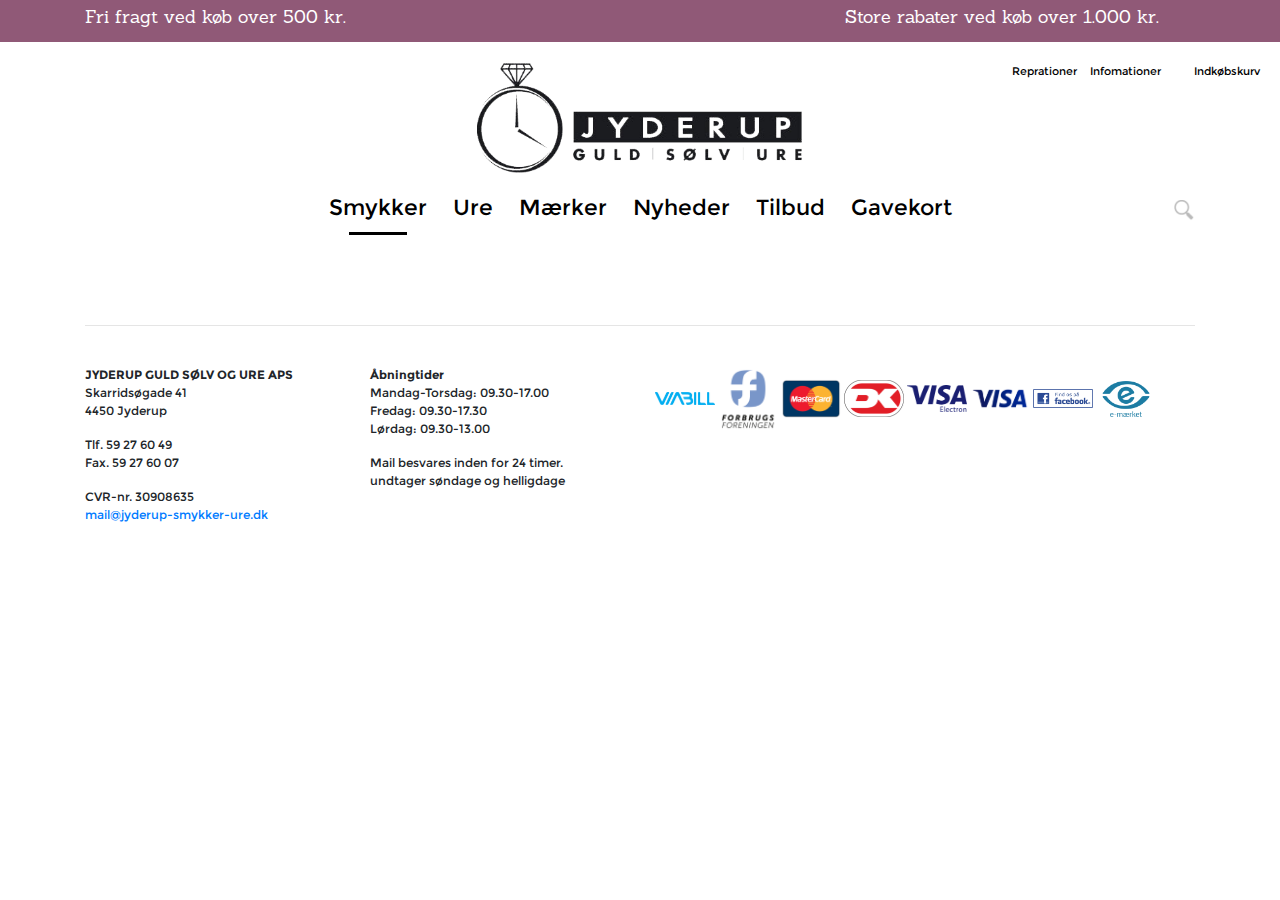
==== basic.html @ a2bbff63 "new" ====
<!DOCTYPE html>
<html lang="da-DK">

<head>
    <meta charset="UTF-8">
    <meta name="viewport" content="width=device-width, initial-scale=1">
    <title>Jyderup</title>
    <!-- bootstrap css -->
    <link rel="stylesheet" href="bootstrap/css/bootstrap-reboot.min.css">
    <link rel="stylesheet" href="bootstrap/css/bootstrap-grid.min.css">
    <link rel="stylesheet" href="bootstrap/css/bootstrap.min.css">

    <!-- font awesome -->
    <link rel="stylesheet" href="https://use.fontawesome.com/releases/v5.0.13/css/all.css" integrity="sha384-DNOHZ68U8hZfKXOrtjWvjxusGo9WQnrNx2sqG0tfsghAvtVlRW3tvkXWZh58N9jp" crossorigin="anonymous">

    <!-- eget -->
    <link rel="stylesheet" href="css/style.css">

    <!-- jquery -->
    <script src="https://ajax.googleapis.com/ajax/libs/jquery/3.3.1/jquery.min.js"></script>
    <script src="https://cdnjs.cloudflare.com/ajax/libs/popper.js/1.14.0/umd/popper.min.js"></script>
    <!-- bootstrap script -->
    <script src="bootstrap/js/bootstrap.min.js"></script>
    <!-- script til siden -->
    <script src="script/functions.js"></script>


</head>

<body>
    <header>
        <section class="topbar">
            <div class="container">
                <div class="row">
                    <span class="col-lg-4 col-md-6 col-sm-12 col-xs-12">Fri fragt ved køb over 500 kr.</span>
                    <span class="col-lg-4"></span>
                    <span class="col-lg-4 col-md-6 col-sm-12 col-xs-12">Store rabater ved køb over 1.000 kr.</span>
                </div>
            </div>
        </section>

        <section class="other-menu container-fluid">
            <div class="row">
                <span class="col-md-4"></span>
                <picture class="col-md-4 logo">
                <img class="w-100" src="gfx/logo-jyderup.png" alt="logo">
                </picture>
                <ul class="col-md-4">
                    <li>
                        <a href="#">Reprationer</a>
                    </li>
                    <li>
                        <a href="#">Infomationer</a>
                    </li>
                    <li>
                        <a href="#"><i class="fas fa-gift"></i></a>
                    </li>
                    <li>
                        <a href="#"><i class="far fa-user"></i></a>
                        <div class="brugerlogin">
                            <form action="/action_page.php">
                                <div class="form-group">
                                    <input type="text" class="form-control" id="usr" name="username" placeholder="Brugernavn">
                                </div>
                                <div class="form-group">
                                    <input type="password" class="form-control" id="pwd" name="password" placeholder="Adgangskode">
                                </div>
                                <button type="submit" class="btn theme-color">LOGIN</button>
                            </form>
                            <a href="#">Ny Bruger</a>
                            <a href="#">Glemt kode?</a>
                            <hr>
                            <p style="width: 300px;">Hvis du tidligere har oprettet en bruger, eller købt noget i vores online-butik, kan du logge ind her. Hvis ikke, skal du først oprette en bruger. Med en bruger kan du blandt andet oprette en ønskeliste, som du kan sende til venner og familie, samt du kan følge status på dine ordrer.</p>
                        </div>
                    </li>
                    <li>
                        <a href="#"><i class="fas fa-shopping-bag"></i> Indkøbskurv</a>
                        <div class="shopping-bag">
                            <ul>
                                <li>
                                    <div>
                                        <a href="#">
                                            <img src="http://icons.iconarchive.com/icons/dapino/summer-holiday/256/photo-icon.png" alt="">
                                        </a>
                                        <span>
                                        <p><strong>something</strong></p>
                                        <p><strong>9.000</strong></p>
                                        <p>Antal: 1</p>
</span>
                                    </div>
                                </li>
                                <li>
                                    <div>
                                        <a href="#">
                                            <img src="http://icons.iconarchive.com/icons/dapino/summer-holiday/256/photo-icon.png" alt="">
                                        </a>
                                        <span>
                                        <p><strong>something</strong></p>
                                        <p><strong>9.000</strong></p>
                                        <p>Antal: 1</p>
</span>
                                    </div>
                                </li>
                            </ul>
                            <header>
                                <p>Total: 27.000</p>
                            </header>
                            <footer>
                                <div class="cart">
                                    <button type="button" class="btn theme-color" data-toggle="modal" data-target="#myModal">SE KURV</button>
                                </div>
                            </footer>

                        </div>
                    </li>
                </ul>
            </div>
        </section>


        <!-- The Modal -->
        <div class="modal fade" id="myModal">
            <div class="modal-dialog modal-lg">
                <div class="modal-content">


                    <!-- Modal Header -->
                    <div class="modal-header">
                        <button type="button" class="close" data-dismiss="modal">&times;</button>
                    </div>

                    <!-- Modal body -->
                    <div class="modal-body row">
                        <span class="col-lg-4 col-md-12 col-sm-12 col-xs-12">
<p><strong>Betallingsadresse</strong></p>
<input type="text" class="form-control" placeholder="Firmanavn">
<input type="text" class="form-control" placeholder="Navn">
<input type="text" class="form-control" placeholder="Email">
<input type="text" class="form-control" placeholder="Telefon">
<input type="text" class="form-control" placeholder="Vej">
<input type="text" class="form-control" placeholder="Postnummer">
<input type="text" class="form-control" placeholder="By">
<input type="text" class="form-control" placeholder="Land">
<p><strong>LEVERINGSADRESSE</strong></p>
<div class="form-group form-check">
<label class="form-check-label">
<input class="form-check-input" type="checkbox">Samme som betallingsadresse
                            </label>
                            </div>
<p><strong>FRAGT</strong></p>
<select class="form-control" id="sel1">
<option>PostNord - uden omdeling 0DKK</option>
<option>PostNord - med omdeling 35DKK</option>
<option>GLS - 50DKK</option>
</select>


</span>
                        <span class="col-lg-4 col-md-12 col-sm-12 col-xs-12">
<p><strong>Tilvalg</strong></p>
<p>Få gaven pakket ind for 15,00kr<br>set kryds ud for varen</p>
<p><strong>Kommentar til ordren</strong></p>
<textarea rows="2" class="form-control" placeholder="Hvis du har kommentarer eller ønsker i forbindelse med din ordre, så skriv dem her"></textarea>
<p><strong>GAVEKORT</strong></p>
<p>Ønsker du at betale med gavekort, så indtast koden nedenfor.</p>
<input type="text" class="form-control" placeholder="Indtast kode">
<input type="text" class="form-control" placeholder="Indtast beløb">
<button type="button" class="btn theme-color">TILFØJ GAVEKORT TIL BETALLING</button>
<p><strong>RABATKODE</strong></p>
<p>Har du en rabatkode, kan du indtaste den her</p>
<input type="text" class="form-control" placeholder="Indtast kode">
<button type="button" class="btn theme-color">INDLØS RABATKODE</button>
</span>
                        <span class="col-lg-4 col-md-12 col-sm-12 col-xs-12">
                                                    <p><strong>Opsumering</strong></p>
                                                    
                                                    
                                                    <div class="productInCart">
                                                        
                                        
<table>
   <a href="#">
                                            <img src="http://icons.iconarchive.com/icons/dapino/summer-holiday/256/photo-icon.png" alt="">
                                        </a>
    <tbody id="selcetion">
        <tr>
           <td><strong>Something</strong></td>
            <td>
                <input type="number" placeholder="1">
            </td>
            <td><strong>9.000,00</strong></td>
            
        </tr>
        <tr>
            <td></td>
            <td><input type="checkbox"> Indpakning</td>
            <td>+15kr</td>
        </tr>
        
    </tbody>
</table>

                        <hr>
                    </div>
                    
                    <div class="productInCart">
                                                        
                                        
<table>
   <a href="#">
                                            <img src="http://icons.iconarchive.com/icons/dapino/summer-holiday/256/photo-icon.png" alt="">
                                        </a>
    <tbody id="selcetion">
        <tr>
           <td><strong>Something</strong></td>
            <td>
                <input type="number" placeholder="1">
            </td>
            <td><strong>9.000,00</strong></td>
            
        </tr>
        <tr>
            <td></td>
            <td><input type="checkbox"> Indpakning</td>
            <td>+15kr</td>
        </tr>
        
    </tbody>
</table>

                        <hr>
                    </div>

                    <table>
                        <tbody>
                        <tr>
                            <td>TOTAL EX MOMS:</td>
                            <td>20.250,00</td>
                        </tr>
                        <tr>
                            <td>MOMS:</td>
                            <td>6.750,00</td>
                        </tr>
                        <tr>
                            <td>FRAGT:</td>
                            <td>0,00</td>
                        </tr>
                        <p></p>
                        <tr>
                            <td>I ALT:</td>
                            <td>27.000,00</td>
                        </tr>
                    </tbody>
                    </table>
                    <p>Eller kun 299,- pr. md. 0 renter 0 gebyr >></p>
                    <div><button class="btn theme-color">GÅ TIL BETALLING</button></div>
                    <div><button class="btn btn-default">SHOP VIDERE</button></div>

                    <p><strong>OPRET BRUGER</strong></p>
                    <div class="form-group form-check">
<label class="form-check-label">
    <input class="form-check-input" type="checkbox"> Jeg vil gerne oprettes som bruger, så jeg kan logge ind og følge mine ordrer, oprette ønskeliste mv.</label></div>
                    
                    
                    <div class="form-group form-check">
<label class="form-check-label">
                    <input class="form-check-input" type="checkbox">Jeg vil gerne modtage nyhedsbrevet
                        </label></div>
                    <div class="form-group form-check">
<label class="form-check-label">
                    <input class="form-check-input" type="checkbox">Jeg accepterer handels- og leverings-betingelserne.
                        </label></div>
                    </span>
                    </div>


                </div>
            </div>
        </div>


        <!-- streg med info skal være her-->
        <!-- skal indeholde logo, samt login og indkøbskurv..-->
    </header>

    <nav class="navbar navbar-expand-md navbar-light container">
        <!--<a class="navbar-brand" href="#">Navbar</a>-->
        <button class="navbar-toggler" type="button" data-toggle="collapse" data-target="#collapsibleNavbar">
<span class="navbar-toggler-icon"></span>
</button>
        <div class="collapse navbar-collapse" id="collapsibleNavbar">
            <ul class="navbar-nav">

                <li class="nav-item active">
                    <a class="nav-link" href="#">Smykker</a>
                </li>
                <li class="nav-item">
                    <a class="nav-link" href="#">Ure</a>
                </li>
                <li class="nav-item">
                    <a class="nav-link" href="#">Mærker</a>
                </li>
                <li class="nav-item">
                    <a class="nav-link" href="#">Nyheder</a>
                </li>
                <li class="nav-item">
                    <a class="nav-link" href="#">Tilbud</a>
                </li>
                <li class="nav-item">
                    <a class="nav-link" href="#">Gavekort</a>
                </li>
            </ul>
            <span>
<!--<i class="fas fa-search"></i>-->
<div id="wrap">
<form action="" autocomplete="on">
<input id="search" name="search" type="text" placeholder="Hvad leder du efter ?"><input id="search_submit" value="Rechercher" type="submit">
</form>
</div>
</span>
        </div>
    </nav>

    <main class="container">




        <!-- indhold -->






    </main>

    <footer class="container">
        <hr>
        <section class="row">
            <div class="col-12 col-xs-12 col-sm-12 col-md-6 col-lg-3">
                <p><strong>JYDERUP GULD SØLV OG URE APS</strong><br>Skarridsøgade 41<br>4450 Jyderup</p>
                <p>Tlf. 59 27 60 49<br>Fax. 59 27 60 07</p>
                <p>CVR-nr. 30908635<br><a href="mailto:mail@jyderup-smykker-ure.dk">mail@jyderup-smykker-ure.dk</a></p>
            </div>
            <div class="col-12 col-xs-12 col-sm-12 col-md-6 col-lg-3">
                <p><strong>Åbningtider</strong><br>Mandag-Torsdag: 09.30-17.00<br>Fredag: 09.30-17.30<br>Lørdag: 09.30-13.00</p>
                <p>Mail besvares inden for 24 timer.<br>undtager søndage og helligdage</p>
            </div>
            <div class="col-12 col-xs-12 col-sm-12 col-md-12 col-lg-6">
                <span class="flex">
<img src="gfx/kort/viabill.png" alt="">
<img src="gfx/kort/FBF-logo-navn-vertikal-office-Kopi.png" alt="">
<img src="gfx/kort/mastercard_PNG23.png" alt="">
<img src="gfx/kort/DK_Logo_konturstreg.png" alt="">
<img src="gfx/kort/visa-electron-logo-71BEC57E8F-seeklogo.com.png" alt="">
<img src="gfx/kort/visa_PNG4.png" alt="">
<img src="gfx/kort/findOspaaFB.png" alt="">
<img src="gfx/kort/emaerket.png" alt="">
</span>

            </div>
        </section>
    </footer>

</body>

</html>
---- css/style.css ----
@import url(https://fonts.googleapis.com/css?family=Lato:100,300,400,700);@import url(https://raw.github.com/FortAwesome/Font-Awesome/master/docs/assets/css/font-awesome.min.css);*{margin:0;padding:0}html{overflow-x:hidden}body{background-color:#fff !important}@font-face{font-family:montserrat;src:url("../Fonts/Montserrat-Regular.ttf") format("truetype")}@font-face{font-family:montserrat-bold;src:url("../Fonts/Montserrat-Bold.ttf") format("truetype")}@font-face{font-family:Sanchez;src:url("../Fonts/Sanchezregular.otf")}p,body,td{font-family:montserrat;font-size:12px}strong{font-family:montserrat;font-size:14px}input,select,option{font-family:montserrat;font-size:12px !important;line-height:2}textarea{font-family:montserrat;font-size:12px !important}.topbar{color:white;font-size:18px}.topbar span{font-family:Sanchez;font-size:18px}.other-menu.container-fluid>div>ul>li>a{font-family:montserrat;font-size:11px;color:black}#collapsibleNavbar>ul>li>a{font-family:montserrat;font-size:22px;color:black}.other-menu.container-fluid>div>ul>li:nth-child(5)>div>ul>li>div>span>p{margin-bottom:0px;font-family:montserrat;font-size:12px}.other-menu.container-fluid>div>ul>li:nth-child(5)>div>ul>li>div>span>p:nth-child(1) strong{font-size:14px}.other-menu.container-fluid>div>ul>li:nth-child(5)>div>ul>li>div>span>p:nth-child(2) strong{font-size:18px}.other-menu.container-fluid>div>ul>li:nth-child(5)>div>header>p{font-family:montserrat;font-size:18px}.other-menu.container-fluid>div>ul>li:nth-child(5)>div>footer>div>button{font-family:montserrat;font-size:18px;text-align:center}.shopping-bag ul li div p{color:#cccccc}.shopping-bag ul li div p strong{color:#000}body>header>section.other-menu.container-fluid>div>ul>li:nth-child(4)>div{font-family:montserrat;font-size:12px}body>header>section.other-menu.container-fluid>div>ul>li:nth-child(4)>div form div input{font-family:montserrat;font-size:14px}body>header>section.other-menu.container-fluid>div>ul>li:nth-child(4)>div form button{font-size:18px}.breadcrum{margin-top:20px;margin-bottom:30px}.breadcrum a{font-family:montserrat;font-size:14px;color:gray}body>main>section>article>div>div.col-lg-9 h2{font-family:Sanchez;font-size:32px}aside .card .card-body a{font-family:montserrat;font-size:14px;color:black;text-align:left}aside .card .card-body li label{font-family:montserrat;font-size:12px}.itemslist span a p:nth-child(2){color:black;font-family:montserrat;font-size:14px}.itemslist span a p:nth-child(3){color:#666666;font-family:montserrat;font-size:14px}.itemslist span a p:nth-child(4){color:black;font-family:montserrat;font-size:18px}body>footer>section>div>p>strong{font-family:montserrat-bold;font-size:12px}body>footer>section{font-family:montserrat;font-size:12px}.theme-color{background-color:#905977 !important;color:#fff !important}.topbar{background-color:#905977;height:42px;width:100%;padding:6px 0}.other-menu{float:right}.other-menu div .logo{padding:0 50px}.other-menu div .logo img{margin-top:20px}.other-menu div ul{margin-top:20px;padding-left:0 !important;text-align:right}.other-menu div ul li{display:inline}.other-menu div ul li:hover>div{opacity:1;z-index:99999999}.other-menu div ul li a{margin:0 5px}.other-menu div ul li .brugerlogin{z-index:-1;position:absolute;opacity:0;right:30px;border:1px solid #cccccc;padding-left:10px;padding-right:10px;padding-bottom:10px;padding-top:10px;background-color:white;transition:0.5s}.other-menu div ul li .brugerlogin p{max-width:300px;text-align:left}.other-menu div ul li .brugerlogin form .btn{width:100%}.other-menu div ul li .shopping-bag{z-index:-1;position:absolute;opacity:0;right:30px;border:1px solid #cccccc;padding-left:10px;padding-right:10px;padding-bottom:10px;background-color:white;transition:0.5s}.other-menu div ul li .shopping-bag ul li{display:block}.other-menu div ul li .shopping-bag ul li div{width:250px;float:right}.other-menu div ul li .shopping-bag ul li div a{float:left;height:90px}.other-menu div ul li .shopping-bag ul li div a img{margin-top:0px;height:90px}.other-menu div ul li .shopping-bag ul li div p{font-size:0.8rem}.other-menu div ul li .shopping-bag ul li div p strong{font-size:1rem}body>header>section.other-menu.container-fluid>div>ul>li:nth-child(4)>div>a:nth-child(2){float:left}body>header>section.other-menu.container-fluid>div>ul>li:nth-child(4)>div>form{margin-bottom:5px}#myModal div.modal-header{border:0;padding-bottom:0;margin-top:-25px}#myModal div.modal-header button{text-align:right;margin-top:5px}#myModal div.modal-body{padding-top:0}.productInCart table{display:inline-block}.productInCart a img{height:90px}.productInCart tbody{display:inherit}input,textarea{border-radius:0px}#myModal>div>div>div.modal-body.row>span:nth-child(1)>input,#myModal>div>div>div.modal-body.row>span:nth-child(2)>input{margin-bottom:5px}#myModal>div>div>div.modal-body.row>span:nth-child(2)>p:nth-child(10),#myModal>div>div>div.modal-body.row>span:nth-child(2)>p:nth-child(5){margin-top:10px}#selcetion>tr>td input{width:35px}#selcetion>tr>td button{width:20px}nav div{margin-bottom:32px}nav div ul{margin:0 auto}nav div ul li{margin:0 5px}nav div ul li.active{border-bottom:medium solid transparent;border-image:linear-gradient(to right, #fff 0%, #fff 25%, #000 25%, #000 75%, #fff 75%, #fff 100%);border-top:0px;border-image-slice:1}nav div span{position:absolute;right:5px}.bruger-login{display:none}#wrap{margin:5px 10px;display:inline-block;position:relative;height:20px;float:right;padding:0;position:relative}#wrap>form input[type="text"]{height:22px;font-size:18px;display:inline-block;border:none;outline:none;color:#555;padding:3px;padding-right:60px;width:0px;position:absolute;top:0;right:0;background:none;z-index:3;transition:width 0.4s cubic-bezier(0, 0.795, 0, 1);cursor:pointer}#wrap>form input[type="text"]:focus:hover{border-bottom:1px solid #BBB}#wrap>form input[type="text"]:focus{width:270px;z-index:1;border-bottom:1px solid #BBB;cursor:text}#wrap>form input[type="submit"]{height:22px;width:22px;display:inline-block;color:red;float:right;background:url([data-uri]) center center no-repeat;background-size:22px 22px;text-indent:-10000px;border:none;position:absolute;top:0;right:0;z-index:2;cursor:pointer;opacity:0.4;cursor:pointer;transition:opacity .4s ease}#wrap>form input[type="submit"]:hover{opacity:0.8}.btn{border-radius:0rem;width:100%}body>main>section:nth-child(2)>aside>div>div>ul>li:nth-child(2){margin-top:15px}body>main>section:nth-child(2)>article>div>span>a>p{margin-bottom:0;text-align:center}.card{border-radius:0px}@media screen and (min-width: 992px){.modal-lg{max-width:90%}}.card{border-right:0px;border-left:0px}.card .card-body ul a{color:black;margin-bottom:0px}.card .card-body ul li{margin-bottom:0}.produkt-side>section>article>div{margin-top:80px}.produkt-side>section>article>div h1{font-size:22px}.produkt-side>section>article>div p{color:#666666}.produkt-side>section>article>div .altPayment{color:#905977}@media screen and (min-width: 768px){body>main>section:nth-child(2)>aside>button{display:none}#filter{display:block !important}}footer hr{margin-bottom:40px;margin-top:50px}.flex img{max-width:60px}
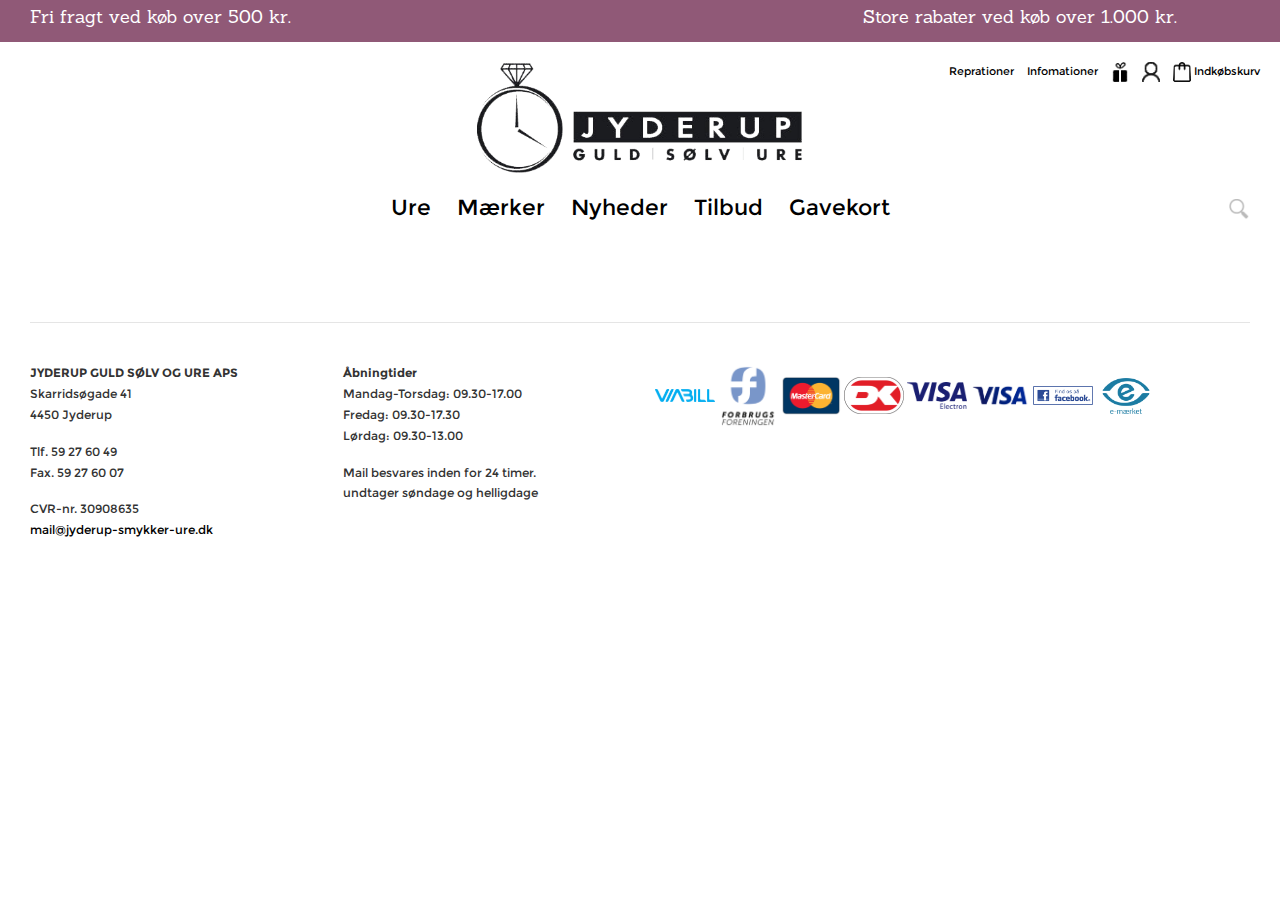
==== commit 9f74fb83: "big change" ====
--- a/basic.html
+++ b/basic.html
@@ -12,6 +12,8 @@
 
     <!-- font awesome -->
     <link rel="stylesheet" href="https://use.fontawesome.com/releases/v5.0.13/css/all.css" integrity="sha384-DNOHZ68U8hZfKXOrtjWvjxusGo9WQnrNx2sqG0tfsghAvtVlRW3tvkXWZh58N9jp" crossorigin="anonymous">
+
+
 
     <!-- eget -->
     <link rel="stylesheet" href="css/style.css">
@@ -45,7 +47,7 @@
                 <picture class="col-md-4 logo">
                 <img class="w-100" src="gfx/logo-jyderup.png" alt="logo">
                 </picture>
-                <ul class="col-md-4">
+                <ul id="sec-menu" class="col-md-4">
                     <li>
                         <a href="#">Reprationer</a>
                     </li>
@@ -53,10 +55,10 @@
                         <a href="#">Infomationer</a>
                     </li>
                     <li>
-                        <a href="#"><i class="fas fa-gift"></i></a>
-                    </li>
-                    <li>
-                        <a href="#"><i class="far fa-user"></i></a>
+                        <a href="#"><img src="gfx/gift.png" height="20px" alt=""></a>
+                    </li>
+                    <li>
+                        <a href="#"><img src="gfx/user.png" height="20px" alt=""></a>
                         <div class="brugerlogin">
                             <form action="/action_page.php">
                                 <div class="form-group">
@@ -74,7 +76,7 @@
                         </div>
                     </li>
                     <li>
-                        <a href="#"><i class="fas fa-shopping-bag"></i> Indkøbskurv</a>
+                        <a href="#"><img src="gfx/shopping-bag.png" height="20px" alt=""> Indkøbskurv</a>
                         <div class="shopping-bag">
                             <ul>
                                 <li>
--- a/css/style.css
+++ b/css/style.css
@@ -1 +1 @@
-@import url(https://fonts.googleapis.com/css?family=Lato:100,300,400,700);@import url(https://raw.github.com/FortAwesome/Font-Awesome/master/docs/assets/css/font-awesome.min.css);*{margin:0;padding:0}html{overflow-x:hidden}body{background-color:#fff !important}@font-face{font-family:montserrat;src:url("../Fonts/Montserrat-Regular.ttf") format("truetype")}@font-face{font-family:montserrat-bold;src:url("../Fonts/Montserrat-Bold.ttf") format("truetype")}@font-face{font-family:Sanchez;src:url("../Fonts/Sanchezregular.otf")}p,body,td{font-family:montserrat;font-size:12px}strong{font-family:montserrat;font-size:14px}input,select,option{font-family:montserrat;font-size:12px !important;line-height:2}textarea{font-family:montserrat;font-size:12px !important}.topbar{color:white;font-size:18px}.topbar span{font-family:Sanchez;font-size:18px}.other-menu.container-fluid>div>ul>li>a{font-family:montserrat;font-size:11px;color:black}#collapsibleNavbar>ul>li>a{font-family:montserrat;font-size:22px;color:black}.other-menu.container-fluid>div>ul>li:nth-child(5)>div>ul>li>div>span>p{margin-bottom:0px;font-family:montserrat;font-size:12px}.other-menu.container-fluid>div>ul>li:nth-child(5)>div>ul>li>div>span>p:nth-child(1) strong{font-size:14px}.other-menu.container-fluid>div>ul>li:nth-child(5)>div>ul>li>div>span>p:nth-child(2) strong{font-size:18px}.other-menu.container-fluid>div>ul>li:nth-child(5)>div>header>p{font-family:montserrat;font-size:18px}.other-menu.container-fluid>div>ul>li:nth-child(5)>div>footer>div>button{font-family:montserrat;font-size:18px;text-align:center}.shopping-bag ul li div p{color:#cccccc}.shopping-bag ul li div p strong{color:#000}body>header>section.other-menu.container-fluid>div>ul>li:nth-child(4)>div{font-family:montserrat;font-size:12px}body>header>section.other-menu.container-fluid>div>ul>li:nth-child(4)>div form div input{font-family:montserrat;font-size:14px}body>header>section.other-menu.container-fluid>div>ul>li:nth-child(4)>div form button{font-size:18px}.breadcrum{margin-top:20px;margin-bottom:30px}.breadcrum a{font-family:montserrat;font-size:14px;color:gray}body>main>section>article>div>div.col-lg-9 h2{font-family:Sanchez;font-size:32px}aside .card .card-body a{font-family:montserrat;font-size:14px;color:black;text-align:left}aside .card .card-body li label{font-family:montserrat;font-size:12px}.itemslist span a p:nth-child(2){color:black;font-family:montserrat;font-size:14px}.itemslist span a p:nth-child(3){color:#666666;font-family:montserrat;font-size:14px}.itemslist span a p:nth-child(4){color:black;font-family:montserrat;font-size:18px}body>footer>section>div>p>strong{font-family:montserrat-bold;font-size:12px}body>footer>section{font-family:montserrat;font-size:12px}.theme-color{background-color:#905977 !important;color:#fff !important}.topbar{background-color:#905977;height:42px;width:100%;padding:6px 0}.other-menu{float:right}.other-menu div .logo{padding:0 50px}.other-menu div .logo img{margin-top:20px}.other-menu div ul{margin-top:20px;padding-left:0 !important;text-align:right}.other-menu div ul li{display:inline}.other-menu div ul li:hover>div{opacity:1;z-index:99999999}.other-menu div ul li a{margin:0 5px}.other-menu div ul li .brugerlogin{z-index:-1;position:absolute;opacity:0;right:30px;border:1px solid #cccccc;padding-left:10px;padding-right:10px;padding-bottom:10px;padding-top:10px;background-color:white;transition:0.5s}.other-menu div ul li .brugerlogin p{max-width:300px;text-align:left}.other-menu div ul li .brugerlogin form .btn{width:100%}.other-menu div ul li .shopping-bag{z-index:-1;position:absolute;opacity:0;right:30px;border:1px solid #cccccc;padding-left:10px;padding-right:10px;padding-bottom:10px;background-color:white;transition:0.5s}.other-menu div ul li .shopping-bag ul li{display:block}.other-menu div ul li .shopping-bag ul li div{width:250px;float:right}.other-menu div ul li .shopping-bag ul li div a{float:left;height:90px}.other-menu div ul li .shopping-bag ul li div a img{margin-top:0px;height:90px}.other-menu div ul li .shopping-bag ul li div p{font-size:0.8rem}.other-menu div ul li .shopping-bag ul li div p strong{font-size:1rem}body>header>section.other-menu.container-fluid>div>ul>li:nth-child(4)>div>a:nth-child(2){float:left}body>header>section.other-menu.container-fluid>div>ul>li:nth-child(4)>div>form{margin-bottom:5px}#myModal div.modal-header{border:0;padding-bottom:0;margin-top:-25px}#myModal div.modal-header button{text-align:right;margin-top:5px}#myModal div.modal-body{padding-top:0}.productInCart table{display:inline-block}.productInCart a img{height:90px}.productInCart tbody{display:inherit}input,textarea{border-radius:0px}#myModal>div>div>div.modal-body.row>span:nth-child(1)>input,#myModal>div>div>div.modal-body.row>span:nth-child(2)>input{margin-bottom:5px}#myModal>div>div>div.modal-body.row>span:nth-child(2)>p:nth-child(10),#myModal>div>div>div.modal-body.row>span:nth-child(2)>p:nth-child(5){margin-top:10px}#selcetion>tr>td input{width:35px}#selcetion>tr>td button{width:20px}nav div{margin-bottom:32px}nav div ul{margin:0 auto}nav div ul li{margin:0 5px}nav div ul li.active{border-bottom:medium solid transparent;border-image:linear-gradient(to right, #fff 0%, #fff 25%, #000 25%, #000 75%, #fff 75%, #fff 100%);border-top:0px;border-image-slice:1}nav div span{position:absolute;right:5px}.bruger-login{display:none}#wrap{margin:5px 10px;display:inline-block;position:relative;height:20px;float:right;padding:0;position:relative}#wrap>form input[type="text"]{height:22px;font-size:18px;display:inline-block;border:none;outline:none;color:#555;padding:3px;padding-right:60px;width:0px;position:absolute;top:0;right:0;background:none;z-index:3;transition:width 0.4s cubic-bezier(0, 0.795, 0, 1);cursor:pointer}#wrap>form input[type="text"]:focus:hover{border-bottom:1px solid #BBB}#wrap>form input[type="text"]:focus{width:270px;z-index:1;border-bottom:1px solid #BBB;cursor:text}#wrap>form input[type="submit"]{height:22px;width:22px;display:inline-block;color:red;float:right;background:url([data-uri]) center center no-repeat;background-size:22px 22px;text-indent:-10000px;border:none;position:absolute;top:0;right:0;z-index:2;cursor:pointer;opacity:0.4;cursor:pointer;transition:opacity .4s ease}#wrap>form input[type="submit"]:hover{opacity:0.8}.btn{border-radius:0rem;width:100%}body>main>section:nth-child(2)>aside>div>div>ul>li:nth-child(2){margin-top:15px}body>main>section:nth-child(2)>article>div>span>a>p{margin-bottom:0;text-align:center}.card{border-radius:0px}@media screen and (min-width: 992px){.modal-lg{max-width:90%}}.card{border-right:0px;border-left:0px}.card .card-body ul a{color:black;margin-bottom:0px}.card .card-body ul li{margin-bottom:0}.produkt-side>section>article>div{margin-top:80px}.produkt-side>section>article>div h1{font-size:22px}.produkt-side>section>article>div p{color:#666666}.produkt-side>section>article>div .altPayment{color:#905977}@media screen and (min-width: 768px){body>main>section:nth-child(2)>aside>button{display:none}#filter{display:block !important}}footer hr{margin-bottom:40px;margin-top:50px}.flex img{max-width:60px}
+@import url(https://fonts.googleapis.com/css?family=Lato:100,300,400,700);@import url(https://raw.github.com/FortAwesome/Font-Awesome/master/docs/assets/css/font-awesome.min.css);*{margin:0;padding:0}html{overflow-x:hidden}body{background-color:#fff !important}.container{max-width:1250px}@font-face{font-family:montserrat;src:url("../Fonts/Montserrat-Regular.ttf") format("truetype")}@font-face{font-family:montserrat-bold;src:url("../Fonts/Montserrat-Bold.ttf") format("truetype")}@font-face{font-family:Sanchez;src:url("../Fonts/Sanchezregular.otf")}p,body,td{font-family:montserrat;font-size:12px;color:#333 !important}p{line-height:1.3rem}a{color:black}a:hover{text-decoration:none;color:#666666}#andre-ting div h1{text-align:center;font-size:32px;color:#999999;font-family:Sanchez}strong{font-family:montserrat;font-size:14px}input,select,option{font-family:montserrat;font-size:12px !important;line-height:2}textarea{font-family:montserrat;font-size:12px !important}.topbar{color:white;font-size:18px}.topbar span{font-family:Sanchez;font-size:18px}.other-menu.container-fluid>div>ul>li>a{font-family:montserrat;font-size:11px;color:black}#categoriMenu>a{color:black;text-align:left;text-transform:uppercase}#collapsibleNavbar>ul>li>a{font-family:montserrat;font-size:22px;color:black}.other-menu.container-fluid>div>ul>li:nth-child(5)>div>ul>li>div>span>p{margin-bottom:0px;font-family:montserrat;font-size:12px}.other-menu.container-fluid>div>ul>li:nth-child(5)>div>ul>li>div>span>p:nth-child(1) strong{font-size:14px}.other-menu.container-fluid>div>ul>li:nth-child(5)>div>ul>li>div>span>p:nth-child(2) strong{font-size:18px}.other-menu.container-fluid>div>ul>li:nth-child(5)>div>header>p{font-family:montserrat;font-size:18px}.other-menu.container-fluid>div>ul>li:nth-child(5)>div>footer>div>button{font-family:montserrat;font-size:18px;text-align:center}.shopping-bag ul li div p{color:#cccccc}.shopping-bag ul li div p strong{color:#000}#myModal>div>div>div.modal-body.row>span>p>strong{text-transform:uppercase}#myModal>div>div>div.modal-body.row>span:nth-child(1)>p:nth-child(10),#myModal>div>div>div.modal-body.row>span:nth-child(2)>p:nth-child(5),#myModal>div>div>div.modal-body.row>span:nth-child(2)>p:nth-child(10),#myModal>div>div>div.modal-body.row>span:nth-child(3)>p:nth-child(9),#myModal>div>div>div.modal-body.row>span:nth-child(2)>p:nth-child(3){margin-top:20px !important}#myModal>div>div>div.modal-body.row>span>p{margin-bottom:2px !important}#myModal>div>div>div.modal-body.row>span>input{line-height:1.5rem}#myModal>div>div>div.modal-body.row>span:nth-child(3)>div:nth-child(10),#myModal>div>div>div.modal-body.row>span:nth-child(3)>div:nth-child(11){margin-bottom:3px}body>header>section.other-menu.container-fluid>div>ul>li:nth-child(4)>div{font-family:montserrat;font-size:12px}body>header>section.other-menu.container-fluid>div>ul>li:nth-child(4)>div form div input{font-family:montserrat;font-size:14px}body>header>section.other-menu.container-fluid>div>ul>li:nth-child(4)>div form button{font-size:18px}.breadcrum{margin-top:20px;margin-bottom:30px}.breadcrum a{font-family:montserrat;font-size:14px;color:gray}body>main>section>article>div>div.col-lg-9 h2{font-family:Sanchez;font-size:32px}body>main>section:nth-child(2)>article>div.row.itemslist>div.col-lg-3>a{font-family:Sanchez;color:#666666;font-size:18px;margin:2px;line-height:2em;padding:8px 10px 5px 10px}body>main>section:nth-child(2)>article>div.row.itemslist>div.col-lg-3>a.active-site{border:1px solid #996666;background-color:rgba(153,102,102,0.1);border-radius:50%;color:#996666}aside .card .card-body a{font-family:montserrat;font-size:14px;color:black;text-align:left}aside .card .card-body li label{font-family:montserrat;font-size:12px}.itemslist span a p:nth-child(2){color:black;font-family:montserrat;font-size:14px}.itemslist span a p:nth-child(3){color:#666666;font-family:montserrat;font-size:14px}.itemslist span a p:nth-child(4){color:black;font-family:montserrat;font-size:18px}body>footer>section>div>p>strong{font-family:montserrat-bold;font-size:12px}body>footer>section{font-family:montserrat;font-size:12px}footer p,label{color:#333 !important}footer a{color:black}#share a{font-size:1rem}#share a img{height:1.1rem}#share p{display:inline;float:right;font-size:1rem}.tilbud-offer{position:absolute;right:0;margin:6% 8% 6% 6%;float:right;padding:15px 2px;border-radius:50%;background-color:#905977;color:white}.new-produkt{position:absolute;right:0;margin:6% 8% 6% 6%;float:right;padding:15px 2px;border-radius:50%;background-color:#999999;color:white}.theme-color{background-color:#905977 !important;color:#fff !important}.topbar{background-color:#905977;height:42px;width:100%;padding:6px 0}.other-menu{float:right}.other-menu div .logo{padding:0 50px}.other-menu div .logo img{margin-top:20px}.other-menu div ul{margin-top:20px;padding-left:0 !important;text-align:right}.other-menu div ul li{display:inline}.other-menu div ul li:hover>div{opacity:1;z-index:99999999}.other-menu div ul li a{margin:0 5px}.other-menu div ul li .brugerlogin{z-index:-1;position:absolute;opacity:0;right:30px;border:1px solid #cccccc;padding-left:10px;padding-right:10px;padding-bottom:10px;padding-top:10px;background-color:white;transition:0.5s}.other-menu div ul li .brugerlogin p{max-width:300px;text-align:left}.other-menu div ul li .brugerlogin form .btn{width:100%}.other-menu div ul li .shopping-bag{z-index:-1;position:absolute;opacity:0;right:30px;border:1px solid #cccccc;padding-left:10px;padding-right:10px;padding-bottom:10px;background-color:white;transition:0.5s}.other-menu div ul li .shopping-bag ul li{display:block}.other-menu div ul li .shopping-bag ul li div{width:250px;float:right}.other-menu div ul li .shopping-bag ul li div a{float:left;height:90px}.other-menu div ul li .shopping-bag ul li div a img{margin-top:0px;height:90px}.other-menu div ul li .shopping-bag ul li div p{font-size:0.8rem}.other-menu div ul li .shopping-bag ul li div p strong{font-size:1rem}body>header>section.other-menu.container-fluid>div>ul>li:nth-child(4)>div>a:nth-child(2){float:left}body>header>section.other-menu.container-fluid>div>ul>li:nth-child(4)>div>form{margin-bottom:5px}#myModal div.modal-header{border:0;padding-bottom:0;margin-top:-25px}#myModal div.modal-header button{text-align:right;margin-top:5px}#myModal div.modal-body{padding-top:0}.productInCart table{display:inline-block}.productInCart a img{height:90px}.productInCart tbody{display:inherit}input,textarea{border-radius:0px}#myModal>div>div>div.modal-body.row>span:nth-child(1)>input,#myModal>div>div>div.modal-body.row>span:nth-child(2)>input{margin-bottom:5px}#myModal>div>div>div.modal-body.row>span:nth-child(2)>p:nth-child(10),#myModal>div>div>div.modal-body.row>span:nth-child(2)>p:nth-child(5){margin-top:10px}#selcetion>tr>td input{width:35px}#selcetion>tr>td button{width:20px}nav div{margin-bottom:32px}nav div ul{margin:0 auto}nav div ul li{margin:0 5px}nav div ul li.active{border-bottom:medium solid transparent;border-image:linear-gradient(to right, #fff 0%, #fff 25%, #000 25%, #000 75%, #fff 75%, #fff 100%);border-top:0px;border-image-slice:1}nav div span{position:absolute;right:5px}.bruger-login{display:none}#wrap{margin:5px 10px;display:inline-block;position:relative;height:20px;float:right;padding:0;position:relative}#wrap>form input[type="text"]{height:22px;font-size:18px;display:inline-block;border:none;outline:none;color:#555;padding:3px;padding-right:60px;width:0px;position:absolute;top:0;right:0;background:none;z-index:3;transition:width 0.4s cubic-bezier(0, 0.795, 0, 1);cursor:pointer}#wrap>form input[type="text"]:focus:hover{border-bottom:1px solid #BBB}#wrap>form input[type="text"]:focus{width:270px;z-index:1;border-bottom:1px solid #BBB;cursor:text}#wrap>form input[type="submit"]{height:22px;width:22px;display:inline-block;color:red;float:right;background:url([data-uri]) center center no-repeat;background-size:22px 22px;text-indent:-10000px;border:none;position:absolute;top:0;right:0;z-index:2;cursor:pointer;opacity:0.4;cursor:pointer;transition:opacity .4s ease}#wrap>form input[type="submit"]:hover{opacity:0.8}.btn{border-radius:0rem;width:100%}body>main>section:nth-child(2)>aside>div>div>ul>li:nth-child(2){margin-top:15px}body>main>section:nth-child(2)>article>div>span>a>p{margin-bottom:0;text-align:center}.card{border-radius:0px}@media screen and (min-width: 768px){#collapsibleNavbar>ul>li:nth-child(1){display:none}}@media screen and (min-width: 992px){#closer-kategori{display:none}.modal-lg{max-width:90%}}@media screen and (max-width: 991px){#categoriMenu{background-color:white;border-right:1px solid darkgray}}@media screen and (max-width: 767px){body>header>section.other-menu.container-fluid>div>picture{max-width:300px;width:60%;margin:0 auto}#collapsibleNavbar{border-right:1px solid darkgray;min-width:70% !important;position:absolute;padding-top:50px;padding-left:3%;background-color:#fff;z-index:1;height:100vh;transition:0.8s;left:-70%}.show{left:0 !important}}#closer{padding:8px;float:right;margin-right:35px;margin-top:0}#closer-kategori{text-align:right !important;float:right;font-size:2rem}body>main>section:nth-child(1){display:block;margin-right:0px;padding-right:15px}.card{border-right:0px;border-left:0px}.card .card-body ul a{color:black;margin-bottom:0px}.card .card-body ul li{margin-bottom:0}.form-check-label{margin-bottom:5px}.produkt-side>section>article>div{margin-top:80px}.produkt-side>section>article>div h1{font-size:22px}.produkt-side>section>article>div p{color:#666666}.produkt-side>section>article>div .altPayment{color:#905977}span.col-xs-6{width:50%}@media screen and (min-width: 991px){body>main>section:nth-child(2)>aside>button{display:none}#filter{display:block !important}}@media screen and (max-width: 991px){#filter{position:absolute;background-color:lightgray;z-index:1;width:300px;min-height:200vh;left:-300px;transition:0.5s}.showContent{left:0px !important;transition:0.5s}.container{max-width:100%}#clear-all{margin-top:50px}}body>main>section:nth-child(2)>article>div.row.itemslist>span{margin-bottom:50px}#endspace{margin-top:50px}#clear-all{float:right}footer hr{margin-bottom:40px;margin-top:50px}.flex img{max-width:60px}
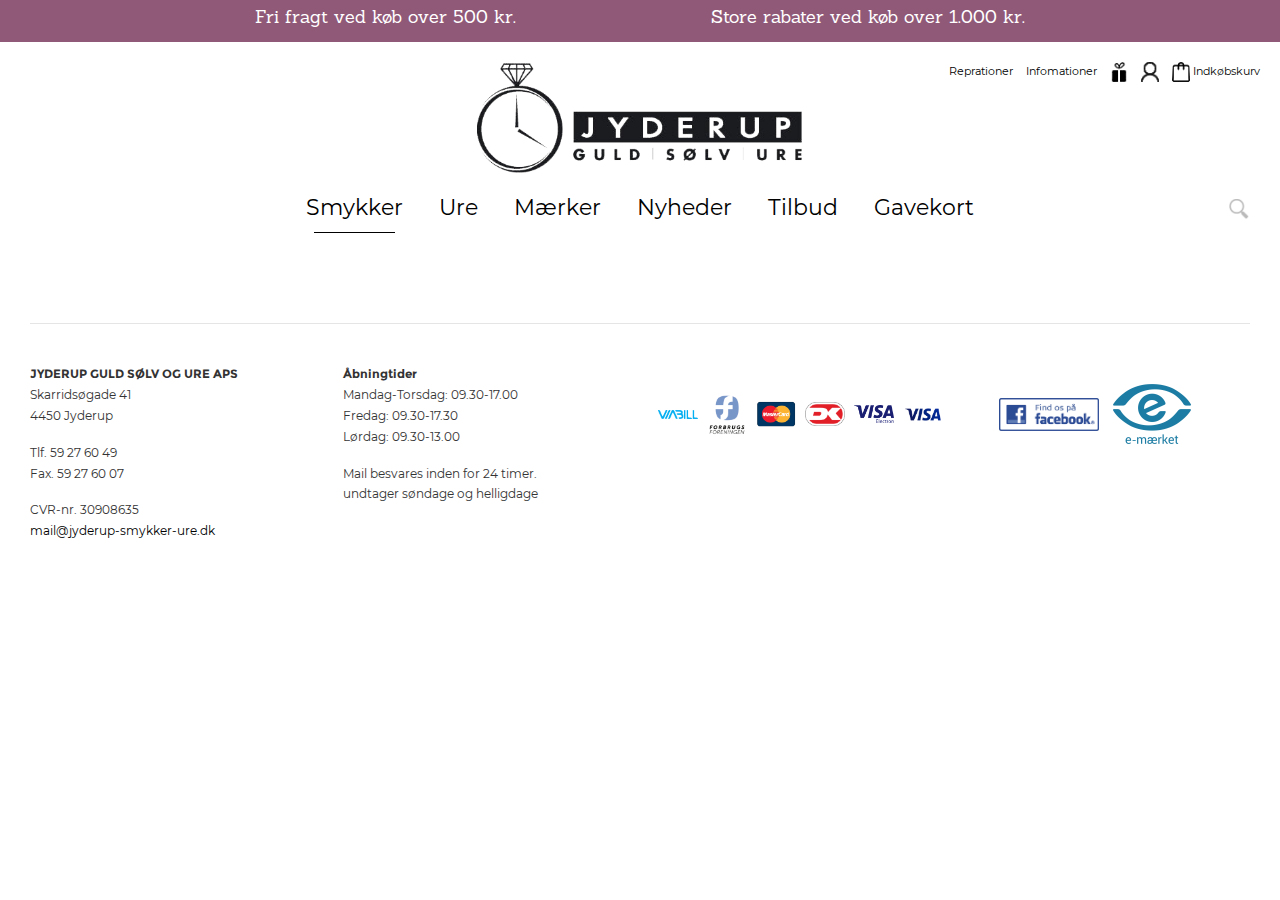
==== commit f4f046c1: "maybe done" ====
--- a/basic.html
+++ b/basic.html
@@ -3,7 +3,7 @@
 
 <head>
     <meta charset="UTF-8">
-    <meta name="viewport" content="width=device-width, initial-scale=1">
+    <meta name="viewport" content="width=device-width, initial-scale=1, viewport-fit=cover">
     <title>Jyderup</title>
     <!-- bootstrap css -->
     <link rel="stylesheet" href="bootstrap/css/bootstrap-reboot.min.css">
@@ -33,10 +33,9 @@
     <header>
         <section class="topbar">
             <div class="container">
-                <div class="row">
-                    <span class="col-lg-4 col-md-6 col-sm-12 col-xs-12">Fri fragt ved køb over 500 kr.</span>
-                    <span class="col-lg-4"></span>
-                    <span class="col-lg-4 col-md-6 col-sm-12 col-xs-12">Store rabater ved køb over 1.000 kr.</span>
+                <div class="row top-news">
+                    <span class="col-lg-6 col-md-6 col-sm-6 col-xs-6">Fri fragt ved køb over 500 kr.</span>
+                    <span class="col-lg-6 col-md-6 col-sm-6 col-xs-6">Store rabater ved køb over 1.000 kr.</span>
                 </div>
             </div>
         </section>
@@ -290,9 +289,12 @@
         <button class="navbar-toggler" type="button" data-toggle="collapse" data-target="#collapsibleNavbar">
 <span class="navbar-toggler-icon"></span>
 </button>
-        <div class="collapse navbar-collapse" id="collapsibleNavbar">
+        <div class="navbar-collapse" id="collapsibleNavbar">
             <ul class="navbar-nav">
 
+               <li>
+                    <a id="closer" href="#"><i class="fas fa-times"></i></a>
+                </li>
                 <li class="nav-item active">
                     <a class="nav-link" href="#">Smykker</a>
                 </li>
@@ -337,7 +339,7 @@
 
     </main>
 
-    <footer class="container">
+   <footer class="container">
         <hr>
         <section class="row">
             <div class="col-12 col-xs-12 col-sm-12 col-md-6 col-lg-3">
@@ -351,14 +353,14 @@
             </div>
             <div class="col-12 col-xs-12 col-sm-12 col-md-12 col-lg-6">
                 <span class="flex">
-<img src="gfx/kort/viabill.png" alt="">
-<img src="gfx/kort/FBF-logo-navn-vertikal-office-Kopi.png" alt="">
-<img src="gfx/kort/mastercard_PNG23.png" alt="">
-<img src="gfx/kort/DK_Logo_konturstreg.png" alt="">
-<img src="gfx/kort/visa-electron-logo-71BEC57E8F-seeklogo.com.png" alt="">
-<img src="gfx/kort/visa_PNG4.png" alt="">
-<img src="gfx/kort/findOspaaFB.png" alt="">
-<img src="gfx/kort/emaerket.png" alt="">
+<img class="size-one" src="gfx/kort/viabill.png" alt="">
+<img class="size-one" src="gfx/kort/FBF-logo-navn-vertikal-office-Kopi.png" alt="">
+<img class="size-one" src="gfx/kort/mastercard_PNG23.png" alt="">
+<img class="size-one" src="gfx/kort/DK_Logo_konturstreg.png" alt="">
+<img class="size-one" src="gfx/kort/visa-electron-logo-71BEC57E8F-seeklogo.com.png" alt="">
+<img class="size-one" src="gfx/kort/visa_PNG4.png" alt="">
+<a class="size-two" href="#"><img src="gfx/kort/findOspaaFB.png" alt=""></a>
+<a class="size-two" href="#"><img src="gfx/kort/emaerket.png" alt=""></a>
 </span>
 
             </div>
--- a/css/style.css
+++ b/css/style.css
@@ -1 +1 @@
-@import url(https://fonts.googleapis.com/css?family=Lato:100,300,400,700);@import url(https://raw.github.com/FortAwesome/Font-Awesome/master/docs/assets/css/font-awesome.min.css);*{margin:0;padding:0}html{overflow-x:hidden}body{background-color:#fff !important}.container{max-width:1250px}@font-face{font-family:montserrat;src:url("../Fonts/Montserrat-Regular.ttf") format("truetype")}@font-face{font-family:montserrat-bold;src:url("../Fonts/Montserrat-Bold.ttf") format("truetype")}@font-face{font-family:Sanchez;src:url("../Fonts/Sanchezregular.otf")}p,body,td{font-family:montserrat;font-size:12px;color:#333 !important}p{line-height:1.3rem}a{color:black}a:hover{text-decoration:none;color:#666666}#andre-ting div h1{text-align:center;font-size:32px;color:#999999;font-family:Sanchez}strong{font-family:montserrat;font-size:14px}input,select,option{font-family:montserrat;font-size:12px !important;line-height:2}textarea{font-family:montserrat;font-size:12px !important}.topbar{color:white;font-size:18px}.topbar span{font-family:Sanchez;font-size:18px}.other-menu.container-fluid>div>ul>li>a{font-family:montserrat;font-size:11px;color:black}#categoriMenu>a{color:black;text-align:left;text-transform:uppercase}#collapsibleNavbar>ul>li>a{font-family:montserrat;font-size:22px;color:black}.other-menu.container-fluid>div>ul>li:nth-child(5)>div>ul>li>div>span>p{margin-bottom:0px;font-family:montserrat;font-size:12px}.other-menu.container-fluid>div>ul>li:nth-child(5)>div>ul>li>div>span>p:nth-child(1) strong{font-size:14px}.other-menu.container-fluid>div>ul>li:nth-child(5)>div>ul>li>div>span>p:nth-child(2) strong{font-size:18px}.other-menu.container-fluid>div>ul>li:nth-child(5)>div>header>p{font-family:montserrat;font-size:18px}.other-menu.container-fluid>div>ul>li:nth-child(5)>div>footer>div>button{font-family:montserrat;font-size:18px;text-align:center}.shopping-bag ul li div p{color:#cccccc}.shopping-bag ul li div p strong{color:#000}#myModal>div>div>div.modal-body.row>span>p>strong{text-transform:uppercase}#myModal>div>div>div.modal-body.row>span:nth-child(1)>p:nth-child(10),#myModal>div>div>div.modal-body.row>span:nth-child(2)>p:nth-child(5),#myModal>div>div>div.modal-body.row>span:nth-child(2)>p:nth-child(10),#myModal>div>div>div.modal-body.row>span:nth-child(3)>p:nth-child(9),#myModal>div>div>div.modal-body.row>span:nth-child(2)>p:nth-child(3){margin-top:20px !important}#myModal>div>div>div.modal-body.row>span>p{margin-bottom:2px !important}#myModal>div>div>div.modal-body.row>span>input{line-height:1.5rem}#myModal>div>div>div.modal-body.row>span:nth-child(3)>div:nth-child(10),#myModal>div>div>div.modal-body.row>span:nth-child(3)>div:nth-child(11){margin-bottom:3px}body>header>section.other-menu.container-fluid>div>ul>li:nth-child(4)>div{font-family:montserrat;font-size:12px}body>header>section.other-menu.container-fluid>div>ul>li:nth-child(4)>div form div input{font-family:montserrat;font-size:14px}body>header>section.other-menu.container-fluid>div>ul>li:nth-child(4)>div form button{font-size:18px}.breadcrum{margin-top:20px;margin-bottom:30px}.breadcrum a{font-family:montserrat;font-size:14px;color:gray}body>main>section>article>div>div.col-lg-9 h2{font-family:Sanchez;font-size:32px}body>main>section:nth-child(2)>article>div.row.itemslist>div.col-lg-3>a{font-family:Sanchez;color:#666666;font-size:18px;margin:2px;line-height:2em;padding:8px 10px 5px 10px}body>main>section:nth-child(2)>article>div.row.itemslist>div.col-lg-3>a.active-site{border:1px solid #996666;background-color:rgba(153,102,102,0.1);border-radius:50%;color:#996666}aside .card .card-body a{font-family:montserrat;font-size:14px;color:black;text-align:left}aside .card .card-body li label{font-family:montserrat;font-size:12px}.itemslist span a p:nth-child(2){color:black;font-family:montserrat;font-size:14px}.itemslist span a p:nth-child(3){color:#666666;font-family:montserrat;font-size:14px}.itemslist span a p:nth-child(4){color:black;font-family:montserrat;font-size:18px}body>footer>section>div>p>strong{font-family:montserrat-bold;font-size:12px}body>footer>section{font-family:montserrat;font-size:12px}footer p,label{color:#333 !important}footer a{color:black}#share a{font-size:1rem}#share a img{height:1.1rem}#share p{display:inline;float:right;font-size:1rem}.tilbud-offer{position:absolute;right:0;margin:6% 8% 6% 6%;float:right;padding:15px 2px;border-radius:50%;background-color:#905977;color:white}.new-produkt{position:absolute;right:0;margin:6% 8% 6% 6%;float:right;padding:15px 2px;border-radius:50%;background-color:#999999;color:white}.theme-color{background-color:#905977 !important;color:#fff !important}.topbar{background-color:#905977;height:42px;width:100%;padding:6px 0}.other-menu{float:right}.other-menu div .logo{padding:0 50px}.other-menu div .logo img{margin-top:20px}.other-menu div ul{margin-top:20px;padding-left:0 !important;text-align:right}.other-menu div ul li{display:inline}.other-menu div ul li:hover>div{opacity:1;z-index:99999999}.other-menu div ul li a{margin:0 5px}.other-menu div ul li .brugerlogin{z-index:-1;position:absolute;opacity:0;right:30px;border:1px solid #cccccc;padding-left:10px;padding-right:10px;padding-bottom:10px;padding-top:10px;background-color:white;transition:0.5s}.other-menu div ul li .brugerlogin p{max-width:300px;text-align:left}.other-menu div ul li .brugerlogin form .btn{width:100%}.other-menu div ul li .shopping-bag{z-index:-1;position:absolute;opacity:0;right:30px;border:1px solid #cccccc;padding-left:10px;padding-right:10px;padding-bottom:10px;background-color:white;transition:0.5s}.other-menu div ul li .shopping-bag ul li{display:block}.other-menu div ul li .shopping-bag ul li div{width:250px;float:right}.other-menu div ul li .shopping-bag ul li div a{float:left;height:90px}.other-menu div ul li .shopping-bag ul li div a img{margin-top:0px;height:90px}.other-menu div ul li .shopping-bag ul li div p{font-size:0.8rem}.other-menu div ul li .shopping-bag ul li div p strong{font-size:1rem}body>header>section.other-menu.container-fluid>div>ul>li:nth-child(4)>div>a:nth-child(2){float:left}body>header>section.other-menu.container-fluid>div>ul>li:nth-child(4)>div>form{margin-bottom:5px}#myModal div.modal-header{border:0;padding-bottom:0;margin-top:-25px}#myModal div.modal-header button{text-align:right;margin-top:5px}#myModal div.modal-body{padding-top:0}.productInCart table{display:inline-block}.productInCart a img{height:90px}.productInCart tbody{display:inherit}input,textarea{border-radius:0px}#myModal>div>div>div.modal-body.row>span:nth-child(1)>input,#myModal>div>div>div.modal-body.row>span:nth-child(2)>input{margin-bottom:5px}#myModal>div>div>div.modal-body.row>span:nth-child(2)>p:nth-child(10),#myModal>div>div>div.modal-body.row>span:nth-child(2)>p:nth-child(5){margin-top:10px}#selcetion>tr>td input{width:35px}#selcetion>tr>td button{width:20px}nav div{margin-bottom:32px}nav div ul{margin:0 auto}nav div ul li{margin:0 5px}nav div ul li.active{border-bottom:medium solid transparent;border-image:linear-gradient(to right, #fff 0%, #fff 25%, #000 25%, #000 75%, #fff 75%, #fff 100%);border-top:0px;border-image-slice:1}nav div span{position:absolute;right:5px}.bruger-login{display:none}#wrap{margin:5px 10px;display:inline-block;position:relative;height:20px;float:right;padding:0;position:relative}#wrap>form input[type="text"]{height:22px;font-size:18px;display:inline-block;border:none;outline:none;color:#555;padding:3px;padding-right:60px;width:0px;position:absolute;top:0;right:0;background:none;z-index:3;transition:width 0.4s cubic-bezier(0, 0.795, 0, 1);cursor:pointer}#wrap>form input[type="text"]:focus:hover{border-bottom:1px solid #BBB}#wrap>form input[type="text"]:focus{width:270px;z-index:1;border-bottom:1px solid #BBB;cursor:text}#wrap>form input[type="submit"]{height:22px;width:22px;display:inline-block;color:red;float:right;background:url([data-uri]) center center no-repeat;background-size:22px 22px;text-indent:-10000px;border:none;position:absolute;top:0;right:0;z-index:2;cursor:pointer;opacity:0.4;cursor:pointer;transition:opacity .4s ease}#wrap>form input[type="submit"]:hover{opacity:0.8}.btn{border-radius:0rem;width:100%}body>main>section:nth-child(2)>aside>div>div>ul>li:nth-child(2){margin-top:15px}body>main>section:nth-child(2)>article>div>span>a>p{margin-bottom:0;text-align:center}.card{border-radius:0px}@media screen and (min-width: 768px){#collapsibleNavbar>ul>li:nth-child(1){display:none}}@media screen and (min-width: 992px){#closer-kategori{display:none}.modal-lg{max-width:90%}}@media screen and (max-width: 991px){#categoriMenu{background-color:white;border-right:1px solid darkgray}}@media screen and (max-width: 767px){body>header>section.other-menu.container-fluid>div>picture{max-width:300px;width:60%;margin:0 auto}#collapsibleNavbar{border-right:1px solid darkgray;min-width:70% !important;position:absolute;padding-top:50px;padding-left:3%;background-color:#fff;z-index:1;height:100vh;transition:0.8s;left:-70%}.show{left:0 !important}}#closer{padding:8px;float:right;margin-right:35px;margin-top:0}#closer-kategori{text-align:right !important;float:right;font-size:2rem}body>main>section:nth-child(1){display:block;margin-right:0px;padding-right:15px}.card{border-right:0px;border-left:0px}.card .card-body ul a{color:black;margin-bottom:0px}.card .card-body ul li{margin-bottom:0}.form-check-label{margin-bottom:5px}.produkt-side>section>article>div{margin-top:80px}.produkt-side>section>article>div h1{font-size:22px}.produkt-side>section>article>div p{color:#666666}.produkt-side>section>article>div .altPayment{color:#905977}span.col-xs-6{width:50%}@media screen and (min-width: 991px){body>main>section:nth-child(2)>aside>button{display:none}#filter{display:block !important}}@media screen and (max-width: 991px){#filter{position:absolute;background-color:lightgray;z-index:1;width:300px;min-height:200vh;left:-300px;transition:0.5s}.showContent{left:0px !important;transition:0.5s}.container{max-width:100%}#clear-all{margin-top:50px}}body>main>section:nth-child(2)>article>div.row.itemslist>span{margin-bottom:50px}#endspace{margin-top:50px}#clear-all{float:right}footer hr{margin-bottom:40px;margin-top:50px}.flex img{max-width:60px}
+@import url(https://fonts.googleapis.com/css?family=Lato:100,300,400,700);@import url(https://raw.github.com/FortAwesome/Font-Awesome/master/docs/assets/css/font-awesome.min.css);*{margin:0;padding:0}html{overflow-x:hidden}body{background-color:#fff !important}.container{max-width:1250px}@font-face{font-family:montserrat;src:url("../Fonts/Montserrat-Regular.ttf") format("truetype")}@font-face{font-family:montserrat-bold;src:url("../Fonts/Montserrat-Bold.ttf") format("truetype")}@font-face{font-family:Sanchez;src:url("../Fonts/Sanchezregular.otf")}p,body,td{font-family:montserrat;font-size:12px;color:#333 !important}p{line-height:1.3rem}a{color:black}a:hover{text-decoration:none;color:#666666}#andre-ting div h1{text-align:center;font-size:32px;color:#999999;font-family:Sanchez}strong{font-family:montserrat;font-size:14px}input,select,option{font-family:montserrat;font-size:12px !important;line-height:2}textarea{font-family:montserrat;font-size:12px !important}.topbar{color:white;font-size:18px}.topbar span{font-family:Sanchez;font-size:18px}.other-menu.container-fluid>div>ul>li>a{font-family:montserrat;font-size:11px;color:black}#categoriMenu>a{color:black;text-align:left;text-transform:uppercase}#collapsibleNavbar>ul>li>a{font-family:montserrat;font-size:22px;color:black}.other-menu.container-fluid>div>ul>li:nth-child(5)>div>ul>li>div>span>p{margin-bottom:0px;font-family:montserrat;font-size:12px}.other-menu.container-fluid>div>ul>li:nth-child(5)>div>ul>li>div>span>p:nth-child(1) strong{font-size:14px}.other-menu.container-fluid>div>ul>li:nth-child(5)>div>ul>li>div>span>p:nth-child(2) strong{font-size:18px}.other-menu.container-fluid>div>ul>li:nth-child(5)>div>header>p{font-family:montserrat;font-size:18px}.other-menu.container-fluid>div>ul>li:nth-child(5)>div>footer>div>button{font-family:montserrat;font-size:18px;text-align:center}.shopping-bag ul li div p{color:#cccccc}.shopping-bag ul li div p strong{color:#000}#myModal>div>div>div.modal-body.row>span>p>strong{text-transform:uppercase}#myModal>div>div>div.modal-body.row>span:nth-child(1)>p:nth-child(10),#myModal>div>div>div.modal-body.row>span:nth-child(2)>p:nth-child(5),#myModal>div>div>div.modal-body.row>span:nth-child(2)>p:nth-child(10),#myModal>div>div>div.modal-body.row>span:nth-child(3)>p:nth-child(9),#myModal>div>div>div.modal-body.row>span:nth-child(2)>p:nth-child(3){margin-top:20px !important}#myModal>div>div>div.modal-body.row>span>p{margin-bottom:2px !important}#myModal>div>div>div.modal-body.row>span>input{line-height:1.5rem}#myModal>div>div>div.modal-body.row>span:nth-child(3)>div:nth-child(10),#myModal>div>div>div.modal-body.row>span:nth-child(3)>div:nth-child(11){margin-bottom:3px}body>header>section.other-menu.container-fluid>div>ul>li:nth-child(4)>div{font-family:montserrat;font-size:12px}body>header>section.other-menu.container-fluid>div>ul>li:nth-child(4)>div form div input{font-family:montserrat;font-size:14px}body>header>section.other-menu.container-fluid>div>ul>li:nth-child(4)>div form button{font-size:18px}.breadcrum{margin-top:20px;margin-bottom:30px}.breadcrum a{font-family:montserrat;font-size:14px;color:gray}#produkt-navigation{float:right;margin-top:-1px}#produkt-navigation a i{font-size:1.43rem !important;color:gray !important}body>main>section>article>div>div.col-lg-9 h2{font-family:Sanchez;font-size:32px}body>main>section:nth-child(2)>article>div.row.itemslist>div.col-lg-3>a{font-family:Sanchez;color:#666666;font-size:18px;margin:2px;line-height:2em;padding:8px 10px 5px 10px}body>main>section:nth-child(2)>article>div.row.itemslist>div.col-lg-3>a.active-site{border:1px solid #996666;background-color:rgba(153,102,102,0.1);border-radius:50%;color:#996666}aside .card .card-body a{font-family:montserrat;font-size:14px;color:black;text-align:left}aside .card .card-body li label{font-family:montserrat;font-size:12px}.itemslist span a p:nth-child(2){color:black;font-family:montserrat;font-size:14px}.itemslist span a p:nth-child(3){color:#666666;font-family:montserrat;font-size:14px}.itemslist span a p:nth-child(4){color:black;font-family:montserrat;font-size:18px}body>footer>section>div>p>strong{font-family:montserrat-bold;font-size:12px}body>footer>section{font-family:montserrat;font-size:12px}footer p,label{color:#333 !important}footer a{color:black}#share a{font-size:1rem}#share a img{height:1.1rem}#share p{display:inline;float:right;font-size:1rem}.tilbud-offer{position:absolute;right:0;margin:6% 8% 6% 6%;float:right;padding:15px 2px;border-radius:50%;background-color:#905977;color:white}.new-produkt{position:absolute;right:0;margin:6% 8% 6% 6%;float:right;padding:15px 2px;border-radius:50%;background-color:#999999;color:white}@media screen and (max-width: 670px){section.topbar>div>div>span{font-size:0.75rem}}.theme-color{background-color:#905977 !important;color:#fff !important}.topbar{background-color:#905977;height:42px;width:100%;padding:6px 0}.top-news{max-width:800px;margin:0 auto}.top-news span:nth-child(2){text-align:right !important}.other-menu{float:right}.other-menu div .logo{padding:0 50px}.other-menu div .logo img{margin-top:20px}.other-menu div ul{margin-top:20px;padding-left:0 !important;text-align:right}.other-menu div ul li{display:inline}.other-menu div ul li:hover>div{opacity:1;z-index:99999999}.other-menu div ul li a{margin:0 5px}.other-menu div ul li .brugerlogin{z-index:-1;position:absolute;opacity:0;right:30px;border:1px solid #cccccc;padding-left:10px;padding-right:10px;padding-bottom:10px;padding-top:10px;background-color:white;transition:0.5s}.other-menu div ul li .brugerlogin p{max-width:300px;text-align:left}.other-menu div ul li .brugerlogin form .btn{width:100%}.other-menu div ul li .shopping-bag{z-index:-1;position:absolute;opacity:0;right:30px;border:1px solid #cccccc;padding-left:10px;padding-right:10px;padding-bottom:10px;background-color:white;transition:0.5s}.other-menu div ul li .shopping-bag ul li{display:block}.other-menu div ul li .shopping-bag ul li div{width:250px;float:right}.other-menu div ul li .shopping-bag ul li div a{float:left;height:90px}.other-menu div ul li .shopping-bag ul li div a img{margin-top:0px;height:90px}.other-menu div ul li .shopping-bag ul li div p{font-size:0.8rem}.other-menu div ul li .shopping-bag ul li div p strong{font-size:1rem}body>header>section.other-menu.container-fluid>div>ul>li:nth-child(4)>div>a:nth-child(2){float:left}body>header>section.other-menu.container-fluid>div>ul>li:nth-child(4)>div>form{margin-bottom:5px}#myModal div.modal-header{border:0;padding-bottom:0;margin-top:-25px}#myModal div.modal-header button{text-align:right;margin-top:5px}#myModal div.modal-body{padding-top:0}.productInCart table{display:inline-block}.productInCart a img{height:90px}.productInCart tbody{display:inherit}input,textarea{border-radius:0px}#myModal>div>div>div.modal-body.row>span:nth-child(1)>input,#myModal>div>div>div.modal-body.row>span:nth-child(2)>input{margin-bottom:5px}#myModal>div>div>div.modal-body.row>span:nth-child(2)>p:nth-child(10),#myModal>div>div>div.modal-body.row>span:nth-child(2)>p:nth-child(5){margin-top:10px}#selcetion>tr>td input{width:35px}#selcetion>tr>td button{width:20px}nav div{margin-bottom:32px}nav div ul{margin:0 auto}nav div ul li{margin:0 10px}nav div ul li :hover{border-bottom:1px solid transparent;border-image:linear-gradient(to right, #fff 0%, #fff 15%, #000 15%, #000 85%, #fff 85%, #fff 100%);border-top:0px;border-image-slice:1}nav div ul li.active{border-bottom:1px solid transparent;border-image:linear-gradient(to right, #fff 0%, #fff 15%, #000 15%, #000 85%, #fff 85%, #fff 100%);border-top:0px;border-image-slice:1}nav div span{position:absolute;right:5px}.bruger-login{display:none}#wrap{margin:5px 10px;display:inline-block;position:relative;height:20px;float:right;padding:0;position:relative}#wrap>form input[type="text"]{height:22px;font-size:18px;display:inline-block;border:none;outline:none;color:#555;padding:3px;padding-right:60px;width:0px;position:absolute;top:0;right:0;background:none;z-index:3;transition:width 0.4s cubic-bezier(0, 0.795, 0, 1);cursor:pointer}#wrap>form input[type="text"]:focus:hover{border-bottom:1px solid #BBB}#wrap>form input[type="text"]:focus{width:270px;z-index:1;border-bottom:1px solid #BBB;cursor:text}#wrap>form input[type="submit"]{height:22px;width:22px;display:inline-block;color:red;float:right;background:url([data-uri]) center center no-repeat;background-size:22px 22px;text-indent:-10000px;border:none;position:absolute;top:0;right:0;z-index:2;cursor:pointer;opacity:0.4;cursor:pointer;transition:opacity .4s ease}#wrap>form input[type="submit"]:hover{opacity:0.8}.btn{border-radius:0rem;width:100%}#myModal>div>div>div.modal-body.row>span:nth-child(3)>div:nth-child(8)>button{border:1px solid #999999;color:#999999;margin-top:5px}body>main>section:nth-child(2)>aside>div>div>ul>li:nth-child(2){margin-top:15px}body>main>section:nth-child(2)>article>div>span>a>p{margin-bottom:0;text-align:center}.card{border-radius:0px}@media screen and (min-width: 768px){#collapsibleNavbar>ul>li:nth-child(1){display:none}}@media screen and (min-width: 992px){#closer-kategori{display:none}.modal-lg{max-width:90%}}@media screen and (max-width: 991px){#categoriMenu{background-color:white;border-right:1px solid darkgray}#filterButton{width:50%;display:inline-block;border:1px solid #ced4da !important;color:#495057 !important;font-size:0.9rem}#sortringValg{width:50%;float:right;margin-bottom:10px}}@media screen and (max-width: 767px){body>header>section.other-menu.container-fluid>div>picture{max-width:300px;width:60%;margin:0 auto}.other-menu div .logo img{margin-top:0}#collapsibleNavbar{border-right:1px solid darkgray;min-width:70% !important;position:absolute;padding-top:50px;padding-left:3%;background-color:#fff;z-index:1;height:100vh;transition:0.8s;left:-70%}.show{left:0 !important}}#closer{padding:8px;float:right;margin-right:35px;margin-top:0}#closer-kategori{text-align:right !important;float:right;font-size:2rem}body>main>section:nth-child(1){display:block;margin-right:0px;padding-right:15px}.card{border-right:0px;border-left:0px}.card .card-body ul a{color:black;margin-bottom:0px}.card .card-body ul li{margin-bottom:0}.form-check-label{margin-bottom:5px}.produkt-side>section>article>div{margin-top:80px}.produkt-side>section>article>div h1{font-size:22px}.produkt-side>section>article>div p{color:#666666}.produkt-side>section>article>div .altPayment{color:#905977}span.col-xs-6{width:50%}.btn{letter-spacing:2px !important}@media screen and (min-width: 991px){body>main>section:nth-child(2)>aside>button{display:none}#filter{display:block !important}}@media screen and (max-width: 991px){#filter{position:absolute;background-color:lightgray;z-index:1;width:300px;min-height:200vh;left:-300px;transition:0.5s}.showContent{left:0px !important;transition:0.5s}.container{max-width:100%}#clear-all{margin-top:50px}}body>main>section:nth-child(2)>article>div.row.itemslist>span{margin-bottom:50px}#endspace{margin-top:50px}#clear-all{float:right}header>section.topbar>div>div{padding-left:env(safe-area-inset-left);padding-right:env(safe-area-inset-right)}main>section{padding-left:env(safe-area-inset-left);padding-right:env(safe-area-inset-right)}footer>section{padding-left:env(safe-area-inset-left);padding-right:env(safe-area-inset-right)}#breadcrumProducktview{margin-bottom:0px !important}footer hr{margin-bottom:40px;margin-top:50px}.flex .size-one{max-width:40px;margin:0 3px}.flex .size-two img{width:100px}.flex .size-two:nth-child(7){margin-left:50px}
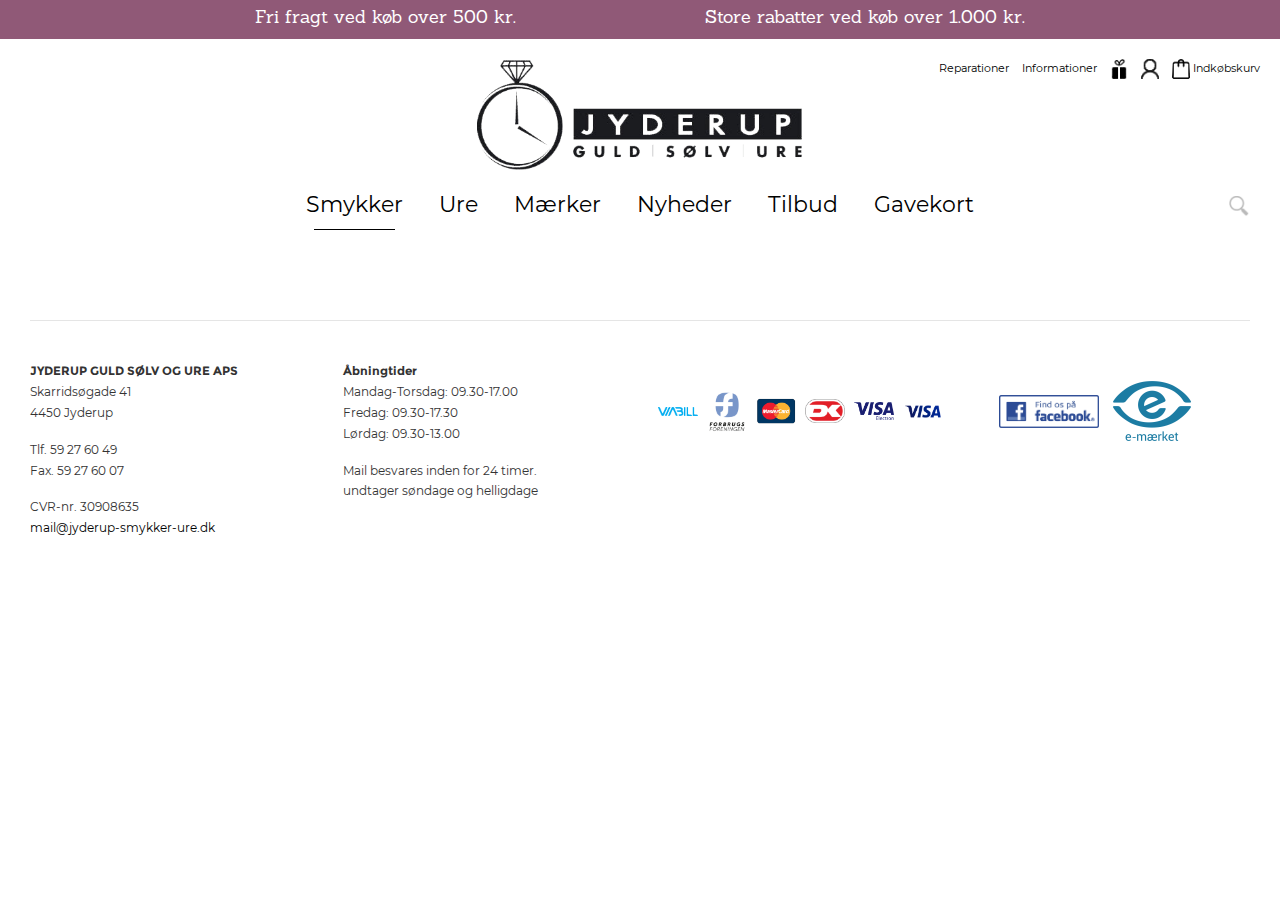
==== commit ab067b04: "big update" ====
--- a/basic.html
+++ b/basic.html
@@ -35,7 +35,7 @@
             <div class="container">
                 <div class="row top-news">
                     <span class="col-lg-6 col-md-6 col-sm-6 col-xs-6">Fri fragt ved køb over 500 kr.</span>
-                    <span class="col-lg-6 col-md-6 col-sm-6 col-xs-6">Store rabater ved køb over 1.000 kr.</span>
+                    <span class="col-lg-6 col-md-6 col-sm-6 col-xs-6">Store rabatter ved køb over 1.000 kr.</span>
                 </div>
             </div>
         </section>
@@ -44,14 +44,14 @@
             <div class="row">
                 <span class="col-md-4"></span>
                 <picture class="col-md-4 logo">
-                <img class="w-100" src="gfx/logo-jyderup.png" alt="logo">
+                    <img class="w-100" src="gfx/logo-jyderup.png" alt="logo">
                 </picture>
                 <ul id="sec-menu" class="col-md-4">
                     <li>
-                        <a href="#">Reprationer</a>
-                    </li>
-                    <li>
-                        <a href="#">Infomationer</a>
+                        <a href="#">Reparationer</a>
+                    </li>
+                    <li>
+                        <a href="#">Informationer</a>
                     </li>
                     <li>
                         <a href="#"><img src="gfx/gift.png" height="20px" alt=""></a>
@@ -83,7 +83,7 @@
                                         <a href="#">
                                             <img src="http://icons.iconarchive.com/icons/dapino/summer-holiday/256/photo-icon.png" alt="">
                                         </a>
-                                        <span>
+                                        <span class="producktInBasket">
                                         <p><strong>something</strong></p>
                                         <p><strong>9.000</strong></p>
                                         <p>Antal: 1</p>
@@ -95,7 +95,7 @@
                                         <a href="#">
                                             <img src="http://icons.iconarchive.com/icons/dapino/summer-holiday/256/photo-icon.png" alt="">
                                         </a>
-                                        <span>
+                                        <span class="producktInBasket">
                                         <p><strong>something</strong></p>
                                         <p><strong>9.000</strong></p>
                                         <p>Antal: 1</p>
@@ -324,22 +324,19 @@
 </span>
         </div>
     </nav>
-
-    <main class="container">
-
-
-
-
-        <!-- indhold -->
-
-
-
-
-
-
-    </main>
-
-   <footer class="container">
+    
+    
+    
+    
+    
+<main class="container"></main>
+   
+   
+   
+   
+   
+   
+    <footer class="container">
         <hr>
         <section class="row">
             <div class="col-12 col-xs-12 col-sm-12 col-md-6 col-lg-3">
--- a/css/style.css
+++ b/css/style.css
@@ -1 +1 @@
-@import url(https://fonts.googleapis.com/css?family=Lato:100,300,400,700);@import url(https://raw.github.com/FortAwesome/Font-Awesome/master/docs/assets/css/font-awesome.min.css);*{margin:0;padding:0}html{overflow-x:hidden}body{background-color:#fff !important}.container{max-width:1250px}@font-face{font-family:montserrat;src:url("../Fonts/Montserrat-Regular.ttf") format("truetype")}@font-face{font-family:montserrat-bold;src:url("../Fonts/Montserrat-Bold.ttf") format("truetype")}@font-face{font-family:Sanchez;src:url("../Fonts/Sanchezregular.otf")}p,body,td{font-family:montserrat;font-size:12px;color:#333 !important}p{line-height:1.3rem}a{color:black}a:hover{text-decoration:none;color:#666666}#andre-ting div h1{text-align:center;font-size:32px;color:#999999;font-family:Sanchez}strong{font-family:montserrat;font-size:14px}input,select,option{font-family:montserrat;font-size:12px !important;line-height:2}textarea{font-family:montserrat;font-size:12px !important}.topbar{color:white;font-size:18px}.topbar span{font-family:Sanchez;font-size:18px}.other-menu.container-fluid>div>ul>li>a{font-family:montserrat;font-size:11px;color:black}#categoriMenu>a{color:black;text-align:left;text-transform:uppercase}#collapsibleNavbar>ul>li>a{font-family:montserrat;font-size:22px;color:black}.other-menu.container-fluid>div>ul>li:nth-child(5)>div>ul>li>div>span>p{margin-bottom:0px;font-family:montserrat;font-size:12px}.other-menu.container-fluid>div>ul>li:nth-child(5)>div>ul>li>div>span>p:nth-child(1) strong{font-size:14px}.other-menu.container-fluid>div>ul>li:nth-child(5)>div>ul>li>div>span>p:nth-child(2) strong{font-size:18px}.other-menu.container-fluid>div>ul>li:nth-child(5)>div>header>p{font-family:montserrat;font-size:18px}.other-menu.container-fluid>div>ul>li:nth-child(5)>div>footer>div>button{font-family:montserrat;font-size:18px;text-align:center}.shopping-bag ul li div p{color:#cccccc}.shopping-bag ul li div p strong{color:#000}#myModal>div>div>div.modal-body.row>span>p>strong{text-transform:uppercase}#myModal>div>div>div.modal-body.row>span:nth-child(1)>p:nth-child(10),#myModal>div>div>div.modal-body.row>span:nth-child(2)>p:nth-child(5),#myModal>div>div>div.modal-body.row>span:nth-child(2)>p:nth-child(10),#myModal>div>div>div.modal-body.row>span:nth-child(3)>p:nth-child(9),#myModal>div>div>div.modal-body.row>span:nth-child(2)>p:nth-child(3){margin-top:20px !important}#myModal>div>div>div.modal-body.row>span>p{margin-bottom:2px !important}#myModal>div>div>div.modal-body.row>span>input{line-height:1.5rem}#myModal>div>div>div.modal-body.row>span:nth-child(3)>div:nth-child(10),#myModal>div>div>div.modal-body.row>span:nth-child(3)>div:nth-child(11){margin-bottom:3px}body>header>section.other-menu.container-fluid>div>ul>li:nth-child(4)>div{font-family:montserrat;font-size:12px}body>header>section.other-menu.container-fluid>div>ul>li:nth-child(4)>div form div input{font-family:montserrat;font-size:14px}body>header>section.other-menu.container-fluid>div>ul>li:nth-child(4)>div form button{font-size:18px}.breadcrum{margin-top:20px;margin-bottom:30px}.breadcrum a{font-family:montserrat;font-size:14px;color:gray}#produkt-navigation{float:right;margin-top:-1px}#produkt-navigation a i{font-size:1.43rem !important;color:gray !important}body>main>section>article>div>div.col-lg-9 h2{font-family:Sanchez;font-size:32px}body>main>section:nth-child(2)>article>div.row.itemslist>div.col-lg-3>a{font-family:Sanchez;color:#666666;font-size:18px;margin:2px;line-height:2em;padding:8px 10px 5px 10px}body>main>section:nth-child(2)>article>div.row.itemslist>div.col-lg-3>a.active-site{border:1px solid #996666;background-color:rgba(153,102,102,0.1);border-radius:50%;color:#996666}aside .card .card-body a{font-family:montserrat;font-size:14px;color:black;text-align:left}aside .card .card-body li label{font-family:montserrat;font-size:12px}.itemslist span a p:nth-child(2){color:black;font-family:montserrat;font-size:14px}.itemslist span a p:nth-child(3){color:#666666;font-family:montserrat;font-size:14px}.itemslist span a p:nth-child(4){color:black;font-family:montserrat;font-size:18px}body>footer>section>div>p>strong{font-family:montserrat-bold;font-size:12px}body>footer>section{font-family:montserrat;font-size:12px}footer p,label{color:#333 !important}footer a{color:black}#share a{font-size:1rem}#share a img{height:1.1rem}#share p{display:inline;float:right;font-size:1rem}.tilbud-offer{position:absolute;right:0;margin:6% 8% 6% 6%;float:right;padding:15px 2px;border-radius:50%;background-color:#905977;color:white}.new-produkt{position:absolute;right:0;margin:6% 8% 6% 6%;float:right;padding:15px 2px;border-radius:50%;background-color:#999999;color:white}@media screen and (max-width: 670px){section.topbar>div>div>span{font-size:0.75rem}}.theme-color{background-color:#905977 !important;color:#fff !important}.topbar{background-color:#905977;height:42px;width:100%;padding:6px 0}.top-news{max-width:800px;margin:0 auto}.top-news span:nth-child(2){text-align:right !important}.other-menu{float:right}.other-menu div .logo{padding:0 50px}.other-menu div .logo img{margin-top:20px}.other-menu div ul{margin-top:20px;padding-left:0 !important;text-align:right}.other-menu div ul li{display:inline}.other-menu div ul li:hover>div{opacity:1;z-index:99999999}.other-menu div ul li a{margin:0 5px}.other-menu div ul li .brugerlogin{z-index:-1;position:absolute;opacity:0;right:30px;border:1px solid #cccccc;padding-left:10px;padding-right:10px;padding-bottom:10px;padding-top:10px;background-color:white;transition:0.5s}.other-menu div ul li .brugerlogin p{max-width:300px;text-align:left}.other-menu div ul li .brugerlogin form .btn{width:100%}.other-menu div ul li .shopping-bag{z-index:-1;position:absolute;opacity:0;right:30px;border:1px solid #cccccc;padding-left:10px;padding-right:10px;padding-bottom:10px;background-color:white;transition:0.5s}.other-menu div ul li .shopping-bag ul li{display:block}.other-menu div ul li .shopping-bag ul li div{width:250px;float:right}.other-menu div ul li .shopping-bag ul li div a{float:left;height:90px}.other-menu div ul li .shopping-bag ul li div a img{margin-top:0px;height:90px}.other-menu div ul li .shopping-bag ul li div p{font-size:0.8rem}.other-menu div ul li .shopping-bag ul li div p strong{font-size:1rem}body>header>section.other-menu.container-fluid>div>ul>li:nth-child(4)>div>a:nth-child(2){float:left}body>header>section.other-menu.container-fluid>div>ul>li:nth-child(4)>div>form{margin-bottom:5px}#myModal div.modal-header{border:0;padding-bottom:0;margin-top:-25px}#myModal div.modal-header button{text-align:right;margin-top:5px}#myModal div.modal-body{padding-top:0}.productInCart table{display:inline-block}.productInCart a img{height:90px}.productInCart tbody{display:inherit}input,textarea{border-radius:0px}#myModal>div>div>div.modal-body.row>span:nth-child(1)>input,#myModal>div>div>div.modal-body.row>span:nth-child(2)>input{margin-bottom:5px}#myModal>div>div>div.modal-body.row>span:nth-child(2)>p:nth-child(10),#myModal>div>div>div.modal-body.row>span:nth-child(2)>p:nth-child(5){margin-top:10px}#selcetion>tr>td input{width:35px}#selcetion>tr>td button{width:20px}nav div{margin-bottom:32px}nav div ul{margin:0 auto}nav div ul li{margin:0 10px}nav div ul li :hover{border-bottom:1px solid transparent;border-image:linear-gradient(to right, #fff 0%, #fff 15%, #000 15%, #000 85%, #fff 85%, #fff 100%);border-top:0px;border-image-slice:1}nav div ul li.active{border-bottom:1px solid transparent;border-image:linear-gradient(to right, #fff 0%, #fff 15%, #000 15%, #000 85%, #fff 85%, #fff 100%);border-top:0px;border-image-slice:1}nav div span{position:absolute;right:5px}.bruger-login{display:none}#wrap{margin:5px 10px;display:inline-block;position:relative;height:20px;float:right;padding:0;position:relative}#wrap>form input[type="text"]{height:22px;font-size:18px;display:inline-block;border:none;outline:none;color:#555;padding:3px;padding-right:60px;width:0px;position:absolute;top:0;right:0;background:none;z-index:3;transition:width 0.4s cubic-bezier(0, 0.795, 0, 1);cursor:pointer}#wrap>form input[type="text"]:focus:hover{border-bottom:1px solid #BBB}#wrap>form input[type="text"]:focus{width:270px;z-index:1;border-bottom:1px solid #BBB;cursor:text}#wrap>form input[type="submit"]{height:22px;width:22px;display:inline-block;color:red;float:right;background:url([data-uri]) center center no-repeat;background-size:22px 22px;text-indent:-10000px;border:none;position:absolute;top:0;right:0;z-index:2;cursor:pointer;opacity:0.4;cursor:pointer;transition:opacity .4s ease}#wrap>form input[type="submit"]:hover{opacity:0.8}.btn{border-radius:0rem;width:100%}#myModal>div>div>div.modal-body.row>span:nth-child(3)>div:nth-child(8)>button{border:1px solid #999999;color:#999999;margin-top:5px}body>main>section:nth-child(2)>aside>div>div>ul>li:nth-child(2){margin-top:15px}body>main>section:nth-child(2)>article>div>span>a>p{margin-bottom:0;text-align:center}.card{border-radius:0px}@media screen and (min-width: 768px){#collapsibleNavbar>ul>li:nth-child(1){display:none}}@media screen and (min-width: 992px){#closer-kategori{display:none}.modal-lg{max-width:90%}}@media screen and (max-width: 991px){#categoriMenu{background-color:white;border-right:1px solid darkgray}#filterButton{width:50%;display:inline-block;border:1px solid #ced4da !important;color:#495057 !important;font-size:0.9rem}#sortringValg{width:50%;float:right;margin-bottom:10px}}@media screen and (max-width: 767px){body>header>section.other-menu.container-fluid>div>picture{max-width:300px;width:60%;margin:0 auto}.other-menu div .logo img{margin-top:0}#collapsibleNavbar{border-right:1px solid darkgray;min-width:70% !important;position:absolute;padding-top:50px;padding-left:3%;background-color:#fff;z-index:1;height:100vh;transition:0.8s;left:-70%}.show{left:0 !important}}#closer{padding:8px;float:right;margin-right:35px;margin-top:0}#closer-kategori{text-align:right !important;float:right;font-size:2rem}body>main>section:nth-child(1){display:block;margin-right:0px;padding-right:15px}.card{border-right:0px;border-left:0px}.card .card-body ul a{color:black;margin-bottom:0px}.card .card-body ul li{margin-bottom:0}.form-check-label{margin-bottom:5px}.produkt-side>section>article>div{margin-top:80px}.produkt-side>section>article>div h1{font-size:22px}.produkt-side>section>article>div p{color:#666666}.produkt-side>section>article>div .altPayment{color:#905977}span.col-xs-6{width:50%}.btn{letter-spacing:2px !important}@media screen and (min-width: 991px){body>main>section:nth-child(2)>aside>button{display:none}#filter{display:block !important}}@media screen and (max-width: 991px){#filter{position:absolute;background-color:lightgray;z-index:1;width:300px;min-height:200vh;left:-300px;transition:0.5s}.showContent{left:0px !important;transition:0.5s}.container{max-width:100%}#clear-all{margin-top:50px}}body>main>section:nth-child(2)>article>div.row.itemslist>span{margin-bottom:50px}#endspace{margin-top:50px}#clear-all{float:right}header>section.topbar>div>div{padding-left:env(safe-area-inset-left);padding-right:env(safe-area-inset-right)}main>section{padding-left:env(safe-area-inset-left);padding-right:env(safe-area-inset-right)}footer>section{padding-left:env(safe-area-inset-left);padding-right:env(safe-area-inset-right)}#breadcrumProducktview{margin-bottom:0px !important}footer hr{margin-bottom:40px;margin-top:50px}.flex .size-one{max-width:40px;margin:0 3px}.flex .size-two img{width:100px}.flex .size-two:nth-child(7){margin-left:50px}
+@import url(https://fonts.googleapis.com/css?family=Lato:100,300,400,700);@import url(https://raw.github.com/FortAwesome/Font-Awesome/master/docs/assets/css/font-awesome.min.css);*{margin:0;padding:0}html{overflow-x:hidden}body{background-color:#fff !important}.container{max-width:1250px}@font-face{font-family:montserrat;src:url("../Fonts/Montserrat-Regular.ttf") format("truetype")}@font-face{font-family:montserrat-bold;src:url("../Fonts/Montserrat-Bold.ttf") format("truetype")}@font-face{font-family:Sanchez;src:url("../Fonts/Sanchezregular.otf")}p,body,td{font-family:montserrat;font-size:12px;color:#333 !important}p{line-height:1.3rem}a{color:black}a:hover{text-decoration:none;color:#666666}#andre-ting div h1{text-align:center;font-size:32px;color:#999999;font-family:Sanchez}strong{font-family:montserrat;font-size:14px}input,select,option{font-family:montserrat;font-size:12px !important;line-height:2}textarea{font-family:montserrat;font-size:12px !important}.topbar{color:white;font-size:18px}.topbar span{font-family:Sanchez;font-size:18px}.other-menu.container-fluid>div>ul>li>a{font-family:montserrat;font-size:11px;color:black}#categoriMenu>a{color:black;text-align:left;text-transform:uppercase}#clear-all{color:black;text-align:left;text-transform:uppercase;font-size:14px;background:none;border:none}#collapsibleNavbar>ul>li>a{font-family:montserrat;font-size:22px;color:black}.producktInBasket>p{margin-bottom:0px;font-family:montserrat;line-height:24px}.producktInBasket>p:nth-child(1) strong{font-size:14px}.producktInBasket>p:nth-child(2) strong{font-size:18px}.producktInBasket>p:nth-child(3){font-size:12px;color:#666 !important}.other-menu.container-fluid>div>ul>li:nth-child(5)>div>header>p{font-family:montserrat;font-size:18px}.other-menu.container-fluid>div>ul>li:nth-child(5)>div>footer>div>button{font-family:montserrat;font-size:18px;text-align:center}.shopping-bag ul li div p strong{color:#000}#myModal>div>div>div.modal-body.row>span>p>strong{text-transform:uppercase}#myModal>div>div>div.modal-body.row>span:nth-child(1)>p:nth-child(10),#myModal>div>div>div.modal-body.row>span:nth-child(2)>p:nth-child(5),#myModal>div>div>div.modal-body.row>span:nth-child(2)>p:nth-child(10),#myModal>div>div>div.modal-body.row>span:nth-child(3)>p:nth-child(9),#myModal>div>div>div.modal-body.row>span:nth-child(2)>p:nth-child(3){margin-top:20px !important}#myModal>div>div>div.modal-body.row>span>p{margin-bottom:2px !important}#myModal>div>div>div.modal-body.row>span>input{line-height:1.5rem}#myModal>div>div>div.modal-body.row>span:nth-child(3)>div:nth-child(10),#myModal>div>div>div.modal-body.row>span:nth-child(3)>div:nth-child(11){margin-bottom:3px}body>header>section.other-menu.container-fluid>div>ul>li:nth-child(4)>div{font-family:montserrat;font-size:12px}body>header>section.other-menu.container-fluid>div>ul>li:nth-child(4)>div form div input{font-family:montserrat;font-size:14px}body>header>section.other-menu.container-fluid>div>ul>li:nth-child(4)>div form button{font-size:18px}.breadcrum{margin-top:20px;margin-bottom:30px}.breadcrum a{font-family:montserrat;font-size:14px;color:gray}#produkt-navigation{float:right;margin-top:-1px}#produkt-navigation a i{font-size:1.43rem !important;color:gray !important}body>main>section>article>div>div.col-lg-9 h2{font-family:Sanchez;font-size:32px}body>main>section:nth-child(2)>article>div.row.itemslist>div.col-lg-3>a{font-family:Sanchez;color:#666666;font-size:18px;margin:2px;line-height:2em;padding:8px 10px 5px 10px}body>main>section:nth-child(2)>article>div.row.itemslist>div.col-lg-3>a.active-site{border:1px solid #996666;background-color:rgba(153,102,102,0.1);border-radius:50%;color:#996666}aside .card .card-body a{font-family:montserrat;font-size:14px;color:black;text-align:left}aside .card .card-body li label{font-family:montserrat;font-size:12px}span.producktInfo>p:nth-child(1){margin-bottom:0px;font-size:14px !important;font-family:montserrat;text-align:center}span.producktInfo>p:nth-child(2){margin-bottom:0px;font-size:14px !important;font-family:montserrat;text-align:center;color:#666 !important}span.producktInfo>p:nth-child(3){font-size:18px !important;font-family:montserrat;text-align:center}body>footer>section>div>p>strong{font-family:montserrat-bold;font-size:12px}body>footer>section{font-family:montserrat;font-size:12px}footer p,label{color:#333 !important}footer a{color:black}#share a{font-size:1rem}#share a img{height:1.1rem}#share p{display:inline;float:right;font-size:1rem}.tilbud-offer{position:absolute;right:0;margin:6% 8% 6% 6%;float:right;padding:15px 2px;border-radius:50%;background-color:#905977;color:white}.new-produkt{position:absolute;right:0;margin:6% 8% 6% 6%;float:right;padding:15px 2px;border-radius:50%;background-color:#999999;color:white}@media screen and (max-width: 670px){section.topbar>div>div>span{font-size:0.75rem}}.theme-color{background-color:#905977 !important;color:#fff !important}.topbar{background-color:#905977;width:100%;padding:6px 0}.top-news{max-width:800px;margin:0 auto}.top-news span:nth-child(2){text-align:right !important}.other-menu{float:right}.other-menu div .logo{padding:0 50px}.other-menu div .logo img{margin-top:20px}.other-menu div ul{margin-top:20px;padding-left:0 !important;text-align:right}.other-menu div ul li{display:inline}.other-menu div ul li:hover>div{opacity:1;z-index:99999999}.other-menu div ul li a{margin:0 5px}.other-menu div ul li .brugerlogin{z-index:-1;position:absolute;opacity:0;right:30px;border:1px solid #cccccc;padding-left:10px;padding-right:10px;padding-bottom:10px;padding-top:10px;background-color:white;transition:0.5s}.other-menu div ul li .brugerlogin p{max-width:300px;text-align:left}.other-menu div ul li .brugerlogin form .btn{width:100%}.other-menu div ul li .shopping-bag{z-index:-1;position:absolute;opacity:0;right:30px;border:1px solid #cccccc;padding-left:10px;padding-right:10px;padding-bottom:10px;background-color:white;transition:0.5s}.other-menu div ul li .shopping-bag ul li{display:block}.other-menu div ul li .shopping-bag ul li div{width:250px;float:right}.other-menu div ul li .shopping-bag ul li div a{float:left;height:90px}.other-menu div ul li .shopping-bag ul li div a img{margin-top:0px;height:90px}body>header>section.other-menu.container-fluid>div>ul>li:nth-child(4)>div>a:nth-child(2){float:left}body>header>section.other-menu.container-fluid>div>ul>li:nth-child(4)>div>form{margin-bottom:5px}#myModal div.modal-header{border:0;padding-bottom:0;margin-top:-25px}#myModal div.modal-header button{text-align:right;margin-top:5px}#myModal div.modal-body{padding-top:0}.productInCart table{display:inline-block}.productInCart a img{height:90px}.productInCart tbody{display:inherit}input,textarea{border-radius:0px}#myModal>div>div>div.modal-body.row>span:nth-child(1)>input,#myModal>div>div>div.modal-body.row>span:nth-child(2)>input{margin-bottom:5px}#myModal>div>div>div.modal-body.row>span:nth-child(2)>p:nth-child(10),#myModal>div>div>div.modal-body.row>span:nth-child(2)>p:nth-child(5){margin-top:10px}#selcetion>tr>td input{width:35px}#selcetion>tr>td button{width:20px}nav div{margin-bottom:32px}nav div ul{margin:0 auto}nav div ul li{box-sizing:border-box;margin:0 10px}nav div ul li:hover{box-sizing:border-box;border-bottom:1px solid transparent;border-image:linear-gradient(to right, #fff 0%, #fff 15%, #000 15%, #000 85%, #fff 85%, #fff 100%);border-top:0px;border-image-slice:1}nav div ul li.active{box-sizing:border-box;border-bottom:1px solid transparent;border-image:linear-gradient(to right, #fff 0%, #fff 15%, #000 15%, #000 85%, #fff 85%, #fff 100%);border-top:0px;border-image-slice:1}nav div span{position:absolute;right:5px}.bruger-login{display:none}#wrap{margin:5px 10px;display:inline-block;position:relative;height:20px;float:right;padding:0;position:relative}#wrap>form input[type="text"]{height:22px;font-size:18px;display:inline-block;border:none;outline:none;color:#555;padding:3px;padding-right:60px;width:0px;position:absolute;top:0;right:0;background:none;z-index:3;transition:width 0.4s cubic-bezier(0, 0.795, 0, 1);cursor:pointer}#wrap>form input[type="text"]:focus:hover{border-bottom:1px solid #BBB}#wrap>form input[type="text"]:focus{width:270px;z-index:1;border-bottom:1px solid #BBB;cursor:text}#wrap>form input[type="submit"]{height:22px;width:22px;display:inline-block;color:red;float:right;background:url([data-uri]) center center no-repeat;background-size:22px 22px;text-indent:-10000px;border:none;position:absolute;top:0;right:0;z-index:2;cursor:pointer;opacity:0.4;cursor:pointer;transition:opacity .4s ease}#wrap>form input[type="submit"]:hover{opacity:0.8}.btn{border-radius:0rem;width:100%}#myModal>div>div>div.modal-body.row>span:nth-child(3)>div:nth-child(8)>button{border:1px solid #999999;color:#999999;margin-top:5px}body>main>section:nth-child(2)>aside>div>div>ul>li:nth-child(2){margin-top:15px}body>main>section:nth-child(2)>article>div>span>a>p{margin-bottom:0;text-align:center}.card{border-radius:0px}@media screen and (min-width: 768px){#collapsibleNavbar>ul>li:nth-child(1){display:none}}@media screen and (min-width: 992px){#closer-kategori{display:none}.modal-lg{max-width:90%}}@media screen and (max-width: 991px){#categoriMenu{background-color:white;border-right:1px solid darkgray}#filterButton{width:50%;display:inline-block;border:1px solid #ced4da !important;color:#495057 !important;font-size:0.9rem}#sortringValg{width:50%;float:right;margin-bottom:10px}}@media screen and (max-width: 767px){body>header>section.other-menu.container-fluid>div>picture{max-width:300px;width:60%;margin:0 auto}.other-menu div .logo img{margin-top:0}#collapsibleNavbar{border-right:1px solid darkgray;min-width:70% !important;position:absolute;padding-top:50px;padding-left:3%;background-color:#fff;z-index:1;height:100vh;transition:0.8s;left:-70%}.show{left:0 !important}}#closer{padding:8px;float:right;margin-right:35px;margin-top:0}#closer-kategori{text-align:right !important;float:right;font-size:2rem}body>main>section:nth-child(1){display:block;margin-right:0px;padding-right:15px}.card{border-right:0px;border-left:0px}.card .card-body ul a{color:black;margin-bottom:0px}.card .card-body ul li{margin-bottom:0}.form-check-label{margin-bottom:5px}.produkt-side>section>article>div{margin-top:80px}.produkt-side>section>article>div h1{font-size:22px}.produkt-side>section>article>div p{color:#666666}.produkt-side>section>article>div .altPayment{color:#905977}#produktImageBig>div>div>div.modal-footer{padding-bottom:0px !important}#produktImageBig>div>div>div.modal-header{padding-top:0px !important}span.col-xs-6{width:50%}.btn{letter-spacing:2px !important}.columns{column-count:2}@media screen and (max-width: 911px){.columns{column-count:1}}@media screen and (min-width: 991px){body>main>section:nth-child(2)>aside>button{display:none}#filter{display:block !important}}@media screen and (max-width: 991px){#filter{position:absolute;background-color:lightgray;z-index:1;width:300px;min-height:200vh;left:-300px;transition:0.5s}.showContent{left:0px !important;transition:0.5s}.container{max-width:100%}#clear-all{margin-top:50px}}body>main>section:nth-child(2)>article>div.row.itemslist>span{margin-bottom:50px}#endspace{margin-top:50px}#clear-all{float:right}header>section.topbar>div>div{padding-left:env(safe-area-inset-left);padding-right:env(safe-area-inset-right)}main>section{padding-left:env(safe-area-inset-left);padding-right:env(safe-area-inset-right)}footer>section{padding-left:env(safe-area-inset-left);padding-right:env(safe-area-inset-right)}#breadcrumProducktview{margin-bottom:0px !important}footer hr{margin-bottom:40px;margin-top:50px}.flex .size-one{max-width:40px;margin:0 3px}.flex .size-two img{width:100px}.flex .size-two:nth-child(7){margin-left:50px}
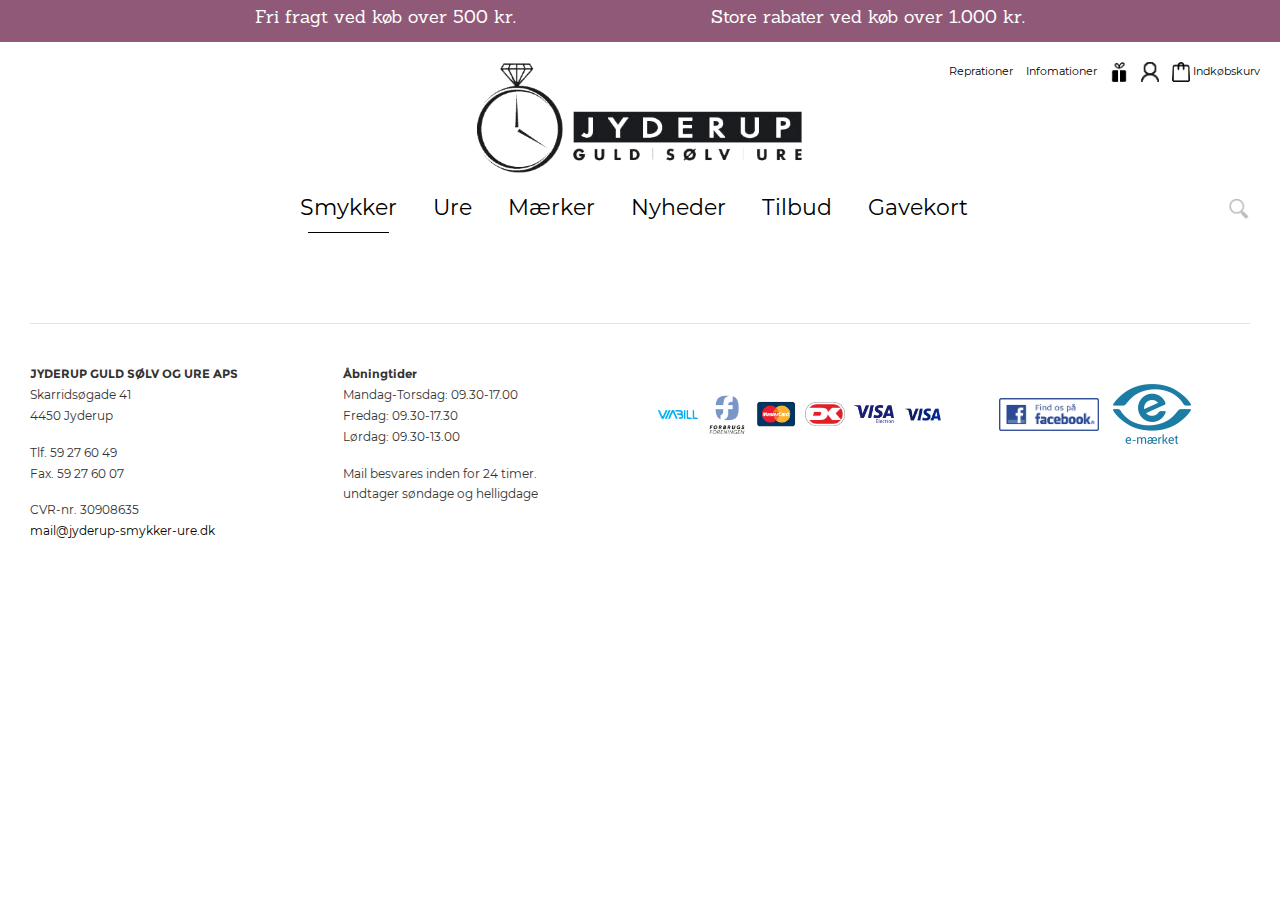
==== commit a683b3e6: "update" ====
--- a/basic.html
+++ b/basic.html
@@ -35,7 +35,7 @@
             <div class="container">
                 <div class="row top-news">
                     <span class="col-lg-6 col-md-6 col-sm-6 col-xs-6">Fri fragt ved køb over 500 kr.</span>
-                    <span class="col-lg-6 col-md-6 col-sm-6 col-xs-6">Store rabatter ved køb over 1.000 kr.</span>
+                    <span class="col-lg-6 col-md-6 col-sm-6 col-xs-6">Store rabater ved køb over 1.000 kr.</span>
                 </div>
             </div>
         </section>
@@ -44,14 +44,14 @@
             <div class="row">
                 <span class="col-md-4"></span>
                 <picture class="col-md-4 logo">
-                    <img class="w-100" src="gfx/logo-jyderup.png" alt="logo">
+                <img class="w-100" src="gfx/logo-jyderup.png" alt="logo">
                 </picture>
                 <ul id="sec-menu" class="col-md-4">
                     <li>
-                        <a href="#">Reparationer</a>
-                    </li>
-                    <li>
-                        <a href="#">Informationer</a>
+                        <a href="#">Reprationer</a>
+                    </li>
+                    <li>
+                        <a href="#">Infomationer</a>
                     </li>
                     <li>
                         <a href="#"><img src="gfx/gift.png" height="20px" alt=""></a>
@@ -83,7 +83,7 @@
                                         <a href="#">
                                             <img src="http://icons.iconarchive.com/icons/dapino/summer-holiday/256/photo-icon.png" alt="">
                                         </a>
-                                        <span class="producktInBasket">
+                                        <span>
                                         <p><strong>something</strong></p>
                                         <p><strong>9.000</strong></p>
                                         <p>Antal: 1</p>
@@ -95,7 +95,7 @@
                                         <a href="#">
                                             <img src="http://icons.iconarchive.com/icons/dapino/summer-holiday/256/photo-icon.png" alt="">
                                         </a>
-                                        <span class="producktInBasket">
+                                        <span>
                                         <p><strong>something</strong></p>
                                         <p><strong>9.000</strong></p>
                                         <p>Antal: 1</p>
--- a/css/style.css
+++ b/css/style.css
@@ -1 +1 @@
-@import url(https://fonts.googleapis.com/css?family=Lato:100,300,400,700);@import url(https://raw.github.com/FortAwesome/Font-Awesome/master/docs/assets/css/font-awesome.min.css);*{margin:0;padding:0}html{overflow-x:hidden}body{background-color:#fff !important}.container{max-width:1250px}@font-face{font-family:montserrat;src:url("../Fonts/Montserrat-Regular.ttf") format("truetype")}@font-face{font-family:montserrat-bold;src:url("../Fonts/Montserrat-Bold.ttf") format("truetype")}@font-face{font-family:Sanchez;src:url("../Fonts/Sanchezregular.otf")}p,body,td{font-family:montserrat;font-size:12px;color:#333 !important}p{line-height:1.3rem}a{color:black}a:hover{text-decoration:none;color:#666666}#andre-ting div h1{text-align:center;font-size:32px;color:#999999;font-family:Sanchez}strong{font-family:montserrat;font-size:14px}input,select,option{font-family:montserrat;font-size:12px !important;line-height:2}textarea{font-family:montserrat;font-size:12px !important}.topbar{color:white;font-size:18px}.topbar span{font-family:Sanchez;font-size:18px}.other-menu.container-fluid>div>ul>li>a{font-family:montserrat;font-size:11px;color:black}#categoriMenu>a{color:black;text-align:left;text-transform:uppercase}#clear-all{color:black;text-align:left;text-transform:uppercase;font-size:14px;background:none;border:none}#collapsibleNavbar>ul>li>a{font-family:montserrat;font-size:22px;color:black}.producktInBasket>p{margin-bottom:0px;font-family:montserrat;line-height:24px}.producktInBasket>p:nth-child(1) strong{font-size:14px}.producktInBasket>p:nth-child(2) strong{font-size:18px}.producktInBasket>p:nth-child(3){font-size:12px;color:#666 !important}.other-menu.container-fluid>div>ul>li:nth-child(5)>div>header>p{font-family:montserrat;font-size:18px}.other-menu.container-fluid>div>ul>li:nth-child(5)>div>footer>div>button{font-family:montserrat;font-size:18px;text-align:center}.shopping-bag ul li div p strong{color:#000}#myModal>div>div>div.modal-body.row>span>p>strong{text-transform:uppercase}#myModal>div>div>div.modal-body.row>span:nth-child(1)>p:nth-child(10),#myModal>div>div>div.modal-body.row>span:nth-child(2)>p:nth-child(5),#myModal>div>div>div.modal-body.row>span:nth-child(2)>p:nth-child(10),#myModal>div>div>div.modal-body.row>span:nth-child(3)>p:nth-child(9),#myModal>div>div>div.modal-body.row>span:nth-child(2)>p:nth-child(3){margin-top:20px !important}#myModal>div>div>div.modal-body.row>span>p{margin-bottom:2px !important}#myModal>div>div>div.modal-body.row>span>input{line-height:1.5rem}#myModal>div>div>div.modal-body.row>span:nth-child(3)>div:nth-child(10),#myModal>div>div>div.modal-body.row>span:nth-child(3)>div:nth-child(11){margin-bottom:3px}body>header>section.other-menu.container-fluid>div>ul>li:nth-child(4)>div{font-family:montserrat;font-size:12px}body>header>section.other-menu.container-fluid>div>ul>li:nth-child(4)>div form div input{font-family:montserrat;font-size:14px}body>header>section.other-menu.container-fluid>div>ul>li:nth-child(4)>div form button{font-size:18px}.breadcrum{margin-top:20px;margin-bottom:30px}.breadcrum a{font-family:montserrat;font-size:14px;color:gray}#produkt-navigation{float:right;margin-top:-1px}#produkt-navigation a i{font-size:1.43rem !important;color:gray !important}body>main>section>article>div>div.col-lg-9 h2{font-family:Sanchez;font-size:32px}body>main>section:nth-child(2)>article>div.row.itemslist>div.col-lg-3>a{font-family:Sanchez;color:#666666;font-size:18px;margin:2px;line-height:2em;padding:8px 10px 5px 10px}body>main>section:nth-child(2)>article>div.row.itemslist>div.col-lg-3>a.active-site{border:1px solid #996666;background-color:rgba(153,102,102,0.1);border-radius:50%;color:#996666}aside .card .card-body a{font-family:montserrat;font-size:14px;color:black;text-align:left}aside .card .card-body li label{font-family:montserrat;font-size:12px}span.producktInfo>p:nth-child(1){margin-bottom:0px;font-size:14px !important;font-family:montserrat;text-align:center}span.producktInfo>p:nth-child(2){margin-bottom:0px;font-size:14px !important;font-family:montserrat;text-align:center;color:#666 !important}span.producktInfo>p:nth-child(3){font-size:18px !important;font-family:montserrat;text-align:center}body>footer>section>div>p>strong{font-family:montserrat-bold;font-size:12px}body>footer>section{font-family:montserrat;font-size:12px}footer p,label{color:#333 !important}footer a{color:black}#share a{font-size:1rem}#share a img{height:1.1rem}#share p{display:inline;float:right;font-size:1rem}.tilbud-offer{position:absolute;right:0;margin:6% 8% 6% 6%;float:right;padding:15px 2px;border-radius:50%;background-color:#905977;color:white}.new-produkt{position:absolute;right:0;margin:6% 8% 6% 6%;float:right;padding:15px 2px;border-radius:50%;background-color:#999999;color:white}@media screen and (max-width: 670px){section.topbar>div>div>span{font-size:0.75rem}}.theme-color{background-color:#905977 !important;color:#fff !important}.topbar{background-color:#905977;width:100%;padding:6px 0}.top-news{max-width:800px;margin:0 auto}.top-news span:nth-child(2){text-align:right !important}.other-menu{float:right}.other-menu div .logo{padding:0 50px}.other-menu div .logo img{margin-top:20px}.other-menu div ul{margin-top:20px;padding-left:0 !important;text-align:right}.other-menu div ul li{display:inline}.other-menu div ul li:hover>div{opacity:1;z-index:99999999}.other-menu div ul li a{margin:0 5px}.other-menu div ul li .brugerlogin{z-index:-1;position:absolute;opacity:0;right:30px;border:1px solid #cccccc;padding-left:10px;padding-right:10px;padding-bottom:10px;padding-top:10px;background-color:white;transition:0.5s}.other-menu div ul li .brugerlogin p{max-width:300px;text-align:left}.other-menu div ul li .brugerlogin form .btn{width:100%}.other-menu div ul li .shopping-bag{z-index:-1;position:absolute;opacity:0;right:30px;border:1px solid #cccccc;padding-left:10px;padding-right:10px;padding-bottom:10px;background-color:white;transition:0.5s}.other-menu div ul li .shopping-bag ul li{display:block}.other-menu div ul li .shopping-bag ul li div{width:250px;float:right}.other-menu div ul li .shopping-bag ul li div a{float:left;height:90px}.other-menu div ul li .shopping-bag ul li div a img{margin-top:0px;height:90px}body>header>section.other-menu.container-fluid>div>ul>li:nth-child(4)>div>a:nth-child(2){float:left}body>header>section.other-menu.container-fluid>div>ul>li:nth-child(4)>div>form{margin-bottom:5px}#myModal div.modal-header{border:0;padding-bottom:0;margin-top:-25px}#myModal div.modal-header button{text-align:right;margin-top:5px}#myModal div.modal-body{padding-top:0}.productInCart table{display:inline-block}.productInCart a img{height:90px}.productInCart tbody{display:inherit}input,textarea{border-radius:0px}#myModal>div>div>div.modal-body.row>span:nth-child(1)>input,#myModal>div>div>div.modal-body.row>span:nth-child(2)>input{margin-bottom:5px}#myModal>div>div>div.modal-body.row>span:nth-child(2)>p:nth-child(10),#myModal>div>div>div.modal-body.row>span:nth-child(2)>p:nth-child(5){margin-top:10px}#selcetion>tr>td input{width:35px}#selcetion>tr>td button{width:20px}nav div{margin-bottom:32px}nav div ul{margin:0 auto}nav div ul li{box-sizing:border-box;margin:0 10px}nav div ul li:hover{box-sizing:border-box;border-bottom:1px solid transparent;border-image:linear-gradient(to right, #fff 0%, #fff 15%, #000 15%, #000 85%, #fff 85%, #fff 100%);border-top:0px;border-image-slice:1}nav div ul li.active{box-sizing:border-box;border-bottom:1px solid transparent;border-image:linear-gradient(to right, #fff 0%, #fff 15%, #000 15%, #000 85%, #fff 85%, #fff 100%);border-top:0px;border-image-slice:1}nav div span{position:absolute;right:5px}.bruger-login{display:none}#wrap{margin:5px 10px;display:inline-block;position:relative;height:20px;float:right;padding:0;position:relative}#wrap>form input[type="text"]{height:22px;font-size:18px;display:inline-block;border:none;outline:none;color:#555;padding:3px;padding-right:60px;width:0px;position:absolute;top:0;right:0;background:none;z-index:3;transition:width 0.4s cubic-bezier(0, 0.795, 0, 1);cursor:pointer}#wrap>form input[type="text"]:focus:hover{border-bottom:1px solid #BBB}#wrap>form input[type="text"]:focus{width:270px;z-index:1;border-bottom:1px solid #BBB;cursor:text}#wrap>form input[type="submit"]{height:22px;width:22px;display:inline-block;color:red;float:right;background:url([data-uri]) center center no-repeat;background-size:22px 22px;text-indent:-10000px;border:none;position:absolute;top:0;right:0;z-index:2;cursor:pointer;opacity:0.4;cursor:pointer;transition:opacity .4s ease}#wrap>form input[type="submit"]:hover{opacity:0.8}.btn{border-radius:0rem;width:100%}#myModal>div>div>div.modal-body.row>span:nth-child(3)>div:nth-child(8)>button{border:1px solid #999999;color:#999999;margin-top:5px}body>main>section:nth-child(2)>aside>div>div>ul>li:nth-child(2){margin-top:15px}body>main>section:nth-child(2)>article>div>span>a>p{margin-bottom:0;text-align:center}.card{border-radius:0px}@media screen and (min-width: 768px){#collapsibleNavbar>ul>li:nth-child(1){display:none}}@media screen and (min-width: 992px){#closer-kategori{display:none}.modal-lg{max-width:90%}}@media screen and (max-width: 991px){#categoriMenu{background-color:white;border-right:1px solid darkgray}#filterButton{width:50%;display:inline-block;border:1px solid #ced4da !important;color:#495057 !important;font-size:0.9rem}#sortringValg{width:50%;float:right;margin-bottom:10px}}@media screen and (max-width: 767px){body>header>section.other-menu.container-fluid>div>picture{max-width:300px;width:60%;margin:0 auto}.other-menu div .logo img{margin-top:0}#collapsibleNavbar{border-right:1px solid darkgray;min-width:70% !important;position:absolute;padding-top:50px;padding-left:3%;background-color:#fff;z-index:1;height:100vh;transition:0.8s;left:-70%}.show{left:0 !important}}#closer{padding:8px;float:right;margin-right:35px;margin-top:0}#closer-kategori{text-align:right !important;float:right;font-size:2rem}body>main>section:nth-child(1){display:block;margin-right:0px;padding-right:15px}.card{border-right:0px;border-left:0px}.card .card-body ul a{color:black;margin-bottom:0px}.card .card-body ul li{margin-bottom:0}.form-check-label{margin-bottom:5px}.produkt-side>section>article>div{margin-top:80px}.produkt-side>section>article>div h1{font-size:22px}.produkt-side>section>article>div p{color:#666666}.produkt-side>section>article>div .altPayment{color:#905977}#produktImageBig>div>div>div.modal-footer{padding-bottom:0px !important}#produktImageBig>div>div>div.modal-header{padding-top:0px !important}span.col-xs-6{width:50%}.btn{letter-spacing:2px !important}.columns{column-count:2}@media screen and (max-width: 911px){.columns{column-count:1}}@media screen and (min-width: 991px){body>main>section:nth-child(2)>aside>button{display:none}#filter{display:block !important}}@media screen and (max-width: 991px){#filter{position:absolute;background-color:lightgray;z-index:1;width:300px;min-height:200vh;left:-300px;transition:0.5s}.showContent{left:0px !important;transition:0.5s}.container{max-width:100%}#clear-all{margin-top:50px}}body>main>section:nth-child(2)>article>div.row.itemslist>span{margin-bottom:50px}#endspace{margin-top:50px}#clear-all{float:right}header>section.topbar>div>div{padding-left:env(safe-area-inset-left);padding-right:env(safe-area-inset-right)}main>section{padding-left:env(safe-area-inset-left);padding-right:env(safe-area-inset-right)}footer>section{padding-left:env(safe-area-inset-left);padding-right:env(safe-area-inset-right)}#breadcrumProducktview{margin-bottom:0px !important}footer hr{margin-bottom:40px;margin-top:50px}.flex .size-one{max-width:40px;margin:0 3px}.flex .size-two img{width:100px}.flex .size-two:nth-child(7){margin-left:50px}
+@import url(https://fonts.googleapis.com/css?family=Lato:100,300,400,700);@import url(https://raw.github.com/FortAwesome/Font-Awesome/master/docs/assets/css/font-awesome.min.css);*{margin:0;padding:0}html{overflow-x:hidden}body{background-color:#fff !important}.container{max-width:1250px}@font-face{font-family:montserrat;src:url("../Fonts/Montserrat-Regular.ttf") format("truetype")}@font-face{font-family:montserrat-bold;src:url("../Fonts/Montserrat-Bold.ttf") format("truetype")}@font-face{font-family:Sanchez;src:url("../Fonts/Sanchezregular.otf")}p,body,td{font-family:montserrat;font-size:12px;color:#333 !important}p{line-height:1.3rem}a{color:black}a:hover{text-decoration:none;color:#666666}#andre-ting div h1{text-align:center;font-size:32px;color:#999999;font-family:Sanchez}strong{font-family:montserrat;font-size:14px}input,select,option{font-family:montserrat;font-size:12px !important;line-height:2}textarea{font-family:montserrat;font-size:12px !important}.topbar{color:white;font-size:18px}.topbar span{font-family:Sanchez;font-size:18px}.other-menu.container-fluid>div>ul>li>a{font-family:montserrat;font-size:11px;color:black}#categoriMenu>a{color:black;text-align:left;text-transform:uppercase}#collapsibleNavbar>ul>li>a{font-family:montserrat;font-size:22px;color:black}.other-menu.container-fluid>div>ul>li:nth-child(5)>div>ul>li>div>span>p{margin-bottom:0px;font-family:montserrat;font-size:12px}.other-menu.container-fluid>div>ul>li:nth-child(5)>div>ul>li>div>span>p:nth-child(1) strong{font-size:14px}.other-menu.container-fluid>div>ul>li:nth-child(5)>div>ul>li>div>span>p:nth-child(2) strong{font-size:18px}.other-menu.container-fluid>div>ul>li:nth-child(5)>div>header>p{font-family:montserrat;font-size:18px}.other-menu.container-fluid>div>ul>li:nth-child(5)>div>footer>div>button{font-family:montserrat;font-size:18px;text-align:center}.shopping-bag ul li div p{color:#cccccc}.shopping-bag ul li div p strong{color:#000}#myModal>div>div>div.modal-body.row>span>p>strong{text-transform:uppercase}#myModal>div>div>div.modal-body.row>span:nth-child(1)>p:nth-child(10),#myModal>div>div>div.modal-body.row>span:nth-child(2)>p:nth-child(5),#myModal>div>div>div.modal-body.row>span:nth-child(2)>p:nth-child(10),#myModal>div>div>div.modal-body.row>span:nth-child(3)>p:nth-child(9),#myModal>div>div>div.modal-body.row>span:nth-child(2)>p:nth-child(3){margin-top:20px !important}#myModal>div>div>div.modal-body.row>span>p{margin-bottom:2px !important}#myModal>div>div>div.modal-body.row>span>input{line-height:1.5rem}#myModal>div>div>div.modal-body.row>span:nth-child(3)>div:nth-child(10),#myModal>div>div>div.modal-body.row>span:nth-child(3)>div:nth-child(11){margin-bottom:3px}body>header>section.other-menu.container-fluid>div>ul>li:nth-child(4)>div{font-family:montserrat;font-size:12px}body>header>section.other-menu.container-fluid>div>ul>li:nth-child(4)>div form div input{font-family:montserrat;font-size:14px}body>header>section.other-menu.container-fluid>div>ul>li:nth-child(4)>div form button{font-size:18px}.breadcrum{margin-top:20px;margin-bottom:30px}.breadcrum a{font-family:montserrat;font-size:14px;color:gray}#produkt-navigation{float:right;margin-top:-1px}#produkt-navigation a i{font-size:1.43rem !important;color:gray !important}body>main>section>article>div>div.col-lg-9 h2{font-family:Sanchez;font-size:32px}body>main>section:nth-child(2)>article>div.row.itemslist>div.col-lg-3>a{font-family:Sanchez;color:#666666;font-size:18px;margin:2px;line-height:2em;padding:8px 10px 5px 10px}body>main>section:nth-child(2)>article>div.row.itemslist>div.col-lg-3>a.active-site{border:1px solid #996666;background-color:rgba(153,102,102,0.1);border-radius:50%;color:#996666}aside .card .card-body a{font-family:montserrat;font-size:14px;color:black;text-align:left}aside .card .card-body li label{font-family:montserrat;font-size:12px}.itemslist span a p:nth-child(2){color:black;font-family:montserrat;font-size:14px}.itemslist span a p:nth-child(3){color:#666666;font-family:montserrat;font-size:14px}.itemslist span a p:nth-child(4){color:black;font-family:montserrat;font-size:18px}body>footer>section>div>p>strong{font-family:montserrat-bold;font-size:12px}body>footer>section{font-family:montserrat;font-size:12px}footer p,label{color:#333 !important}footer a{color:black}#share a{font-size:1rem}#share a img{height:1.1rem}#share p{display:inline;float:right;font-size:1rem}.tilbud-offer{position:absolute;right:0;margin:6% 8% 6% 6%;float:right;padding:15px 2px;border-radius:50%;background-color:#905977;color:white}.new-produkt{position:absolute;right:0;margin:6% 8% 6% 6%;float:right;padding:15px 2px;border-radius:50%;background-color:#999999;color:white}@media screen and (max-width: 670px){section.topbar>div>div>span{font-size:0.75rem}}.theme-color{background-color:#905977 !important;color:#fff !important}.topbar{background-color:#905977;height:42px;width:100%;padding:6px 0}.top-news{max-width:800px;margin:0 auto}.top-news span:nth-child(2){text-align:right !important}.other-menu{float:right}.other-menu div .logo{padding:0 50px}.other-menu div .logo img{margin-top:20px}.other-menu div ul{margin-top:20px;padding-left:0 !important;text-align:right}.other-menu div ul li{display:inline}.other-menu div ul li:hover>div{opacity:1;z-index:99999999}.other-menu div ul li a{margin:0 5px}.other-menu div ul li .brugerlogin{z-index:-1;position:absolute;opacity:0;right:30px;border:1px solid #cccccc;padding-left:10px;padding-right:10px;padding-bottom:10px;padding-top:10px;background-color:white;transition:0.5s}.other-menu div ul li .brugerlogin p{max-width:300px;text-align:left}.other-menu div ul li .brugerlogin form .btn{width:100%}.other-menu div ul li .shopping-bag{z-index:-1;position:absolute;opacity:0;right:30px;border:1px solid #cccccc;padding-left:10px;padding-right:10px;padding-bottom:10px;background-color:white;transition:0.5s}.other-menu div ul li .shopping-bag ul li{display:block}.other-menu div ul li .shopping-bag ul li div{width:250px;float:right}.other-menu div ul li .shopping-bag ul li div a{float:left;height:90px}.other-menu div ul li .shopping-bag ul li div a img{margin-top:0px;height:90px}.other-menu div ul li .shopping-bag ul li div p{font-size:0.8rem}.other-menu div ul li .shopping-bag ul li div p strong{font-size:1rem}body>header>section.other-menu.container-fluid>div>ul>li:nth-child(4)>div>a:nth-child(2){float:left}body>header>section.other-menu.container-fluid>div>ul>li:nth-child(4)>div>form{margin-bottom:5px}#myModal div.modal-header{border:0;padding-bottom:0;margin-top:-25px}#myModal div.modal-header button{text-align:right;margin-top:5px}#myModal div.modal-body{padding-top:0}.productInCart table{display:inline-block}.productInCart a img{height:90px}.productInCart tbody{display:inherit}input,textarea{border-radius:0px}#myModal>div>div>div.modal-body.row>span:nth-child(1)>input,#myModal>div>div>div.modal-body.row>span:nth-child(2)>input{margin-bottom:5px}#myModal>div>div>div.modal-body.row>span:nth-child(2)>p:nth-child(10),#myModal>div>div>div.modal-body.row>span:nth-child(2)>p:nth-child(5){margin-top:10px}#selcetion>tr>td input{width:35px}#selcetion>tr>td button{width:20px}nav div{margin-bottom:32px}nav div ul{margin:0 auto}nav div ul li{margin:0 10px}nav div ul li :hover{border-bottom:1px solid transparent;border-image:linear-gradient(to right, #fff 0%, #fff 15%, #000 15%, #000 85%, #fff 85%, #fff 100%);border-top:0px;border-image-slice:1}nav div ul li.active{border-bottom:1px solid transparent;border-image:linear-gradient(to right, #fff 0%, #fff 15%, #000 15%, #000 85%, #fff 85%, #fff 100%);border-top:0px;border-image-slice:1}nav div span{position:absolute;right:5px}.bruger-login{display:none}#wrap{margin:5px 10px;display:inline-block;position:relative;height:20px;float:right;padding:0;position:relative}#wrap>form input[type="text"]{height:22px;font-size:18px;display:inline-block;border:none;outline:none;color:#555;padding:3px;padding-right:60px;width:0px;position:absolute;top:0;right:0;background:none;z-index:3;transition:width 0.4s cubic-bezier(0, 0.795, 0, 1);cursor:pointer}#wrap>form input[type="text"]:focus:hover{border-bottom:1px solid #BBB}#wrap>form input[type="text"]:focus{width:270px;z-index:1;border-bottom:1px solid #BBB;cursor:text}#wrap>form input[type="submit"]{height:22px;width:22px;display:inline-block;color:red;float:right;background:url([data-uri]) center center no-repeat;background-size:22px 22px;text-indent:-10000px;border:none;position:absolute;top:0;right:0;z-index:2;cursor:pointer;opacity:0.4;cursor:pointer;transition:opacity .4s ease}#wrap>form input[type="submit"]:hover{opacity:0.8}.btn{border-radius:0rem;width:100%}#myModal>div>div>div.modal-body.row>span:nth-child(3)>div:nth-child(8)>button{border:1px solid #999999;color:#999999;margin-top:5px}body>main>section:nth-child(2)>aside>div>div>ul>li:nth-child(2){margin-top:15px}body>main>section:nth-child(2)>article>div>span>a>p{margin-bottom:0;text-align:center}.card{border-radius:0px}@media screen and (min-width: 768px){#collapsibleNavbar>ul>li:nth-child(1){display:none}}@media screen and (min-width: 992px){#closer-kategori{display:none}.modal-lg{max-width:90%}}@media screen and (max-width: 991px){#categoriMenu{background-color:white;border-right:1px solid darkgray}#filterButton{width:50%;display:inline-block;border:1px solid #ced4da !important;color:#495057 !important;font-size:0.9rem}#sortringValg{width:50%;float:right;margin-bottom:10px}}@media screen and (max-width: 767px){body>header>section.other-menu.container-fluid>div>picture{max-width:300px;width:60%;margin:0 auto}.other-menu div .logo img{margin-top:0}#collapsibleNavbar{border-right:1px solid darkgray;min-width:70% !important;position:absolute;padding-top:50px;padding-left:3%;background-color:#fff;z-index:1;height:100vh;transition:0.8s;left:-70%}.show{left:0 !important}}#closer{padding:8px;float:right;margin-right:35px;margin-top:0}#closer-kategori{text-align:right !important;float:right;font-size:2rem}body>main>section:nth-child(1){display:block;margin-right:0px;padding-right:15px}@media screen and (max-width: 767px){nav>#wrap{position:absolute;left:80px;top:13px}#wrap>form input[type="text"]{position:absolute;padding-left:25px !important;left:-25px !important;right:-10px !important}#wrap>form input[type="placeholder"]::before{content:"        "}#user-menu>li{list-style:none;display:inline}.brugerlogin{z-index:-1;position:absolute;opacity:0;right:30px;border:1px solid #cccccc;padding-left:10px;padding-right:10px;padding-bottom:10px;padding-top:10px;background-color:white;transition:0.5s}.shopping-bag{z-index:-1;position:absolute;opacity:0;right:30px;border:1px solid #cccccc;padding-left:10px;padding-right:10px;padding-bottom:10px;background-color:white;transition:0.5s}#user-menu>li:hover>div{opacity:1;z-index:99999999}#sec-menu>li{list-style:none}#collapsibleNavbar{z-index:99999}body>header>nav>button{border:0px !important}body>header>section.other-menu.container-fluid{margin-top:-20px;margin-bottom:10px}#search_submit{opacity:1 !important}body>header>section.topbar>div>div>span:nth-child(1){width:100%;font-size:18px}body>header>section.topbar>div>div>span:nth-child(2){display:none}body>header>nav>*{color:#000 !important}body>header>nav>button::after{content:"MENU";font-size:10px;display:block}#filterButton{width:100%}.navbar-light .navbar-toggler-icon{background-image:url("../gfx/menu.png")}#wrap>form input[type="submit"]{background-image:url("../gfx/search.png")}#user-menu{margin-bottom:0px !important}nav>#wrap{top:13px;left:80px}#filterButton{background-color:#905977;color:#fff !important}}@media screen and (min-width: 992px){#closer-kategori-button{display:none !important}}#closer-kategori-button{display:inline-block;border:1px solid #ced4da !important;color:#fff !important;font-size:0.9rem;text-align:center !important;text-transform:uppercase;margin-top:5px;background-color:#905977}#collapsibleNavbar{padding-right:12px !important}.card{border-right:0px;border-left:0px}.card .card-body ul a{color:black;margin-bottom:0px}.card .card-body ul li{margin-bottom:0}.form-check-label{margin-bottom:5px}.produkt-side>section>article>div{margin-top:80px}.produkt-side>section>article>div h1{font-size:22px}.produkt-side>section>article>div p{color:#666666}.produkt-side>section>article>div .altPayment{color:#905977}span.col-xs-6{width:50%}.btn{letter-spacing:2px !important}.columns{column-count:2}@media screen and (max-width: 911px){.columns{column-count:1}}@media screen and (min-width: 991px){body>main>section:nth-child(2)>aside>button{display:none}#filter{display:block !important}}@media screen and (max-width: 991px){#filter{position:absolute;background-color:lightgray;z-index:1;width:300px;min-height:200vh;left:-300px;transition:0.5s}.showContent{left:0px !important;transition:0.5s}.container{max-width:100%}#clear-all{margin-top:50px}}body>main>section:nth-child(2)>article>div.row.itemslist>span{margin-bottom:50px}#endspace{margin-top:50px}#clear-all{float:right}header>section.topbar>div>div{padding-left:env(safe-area-inset-left);padding-right:env(safe-area-inset-right)}main>section{padding-left:env(safe-area-inset-left);padding-right:env(safe-area-inset-right)}footer>section{padding-left:env(safe-area-inset-left);padding-right:env(safe-area-inset-right)}#breadcrumProducktview{margin-bottom:0px !important}footer hr{margin-bottom:40px;margin-top:50px}.flex .size-one{max-width:40px;margin:0 3px}.flex .size-two img{width:100px}.flex .size-two:nth-child(7){margin-left:50px}
